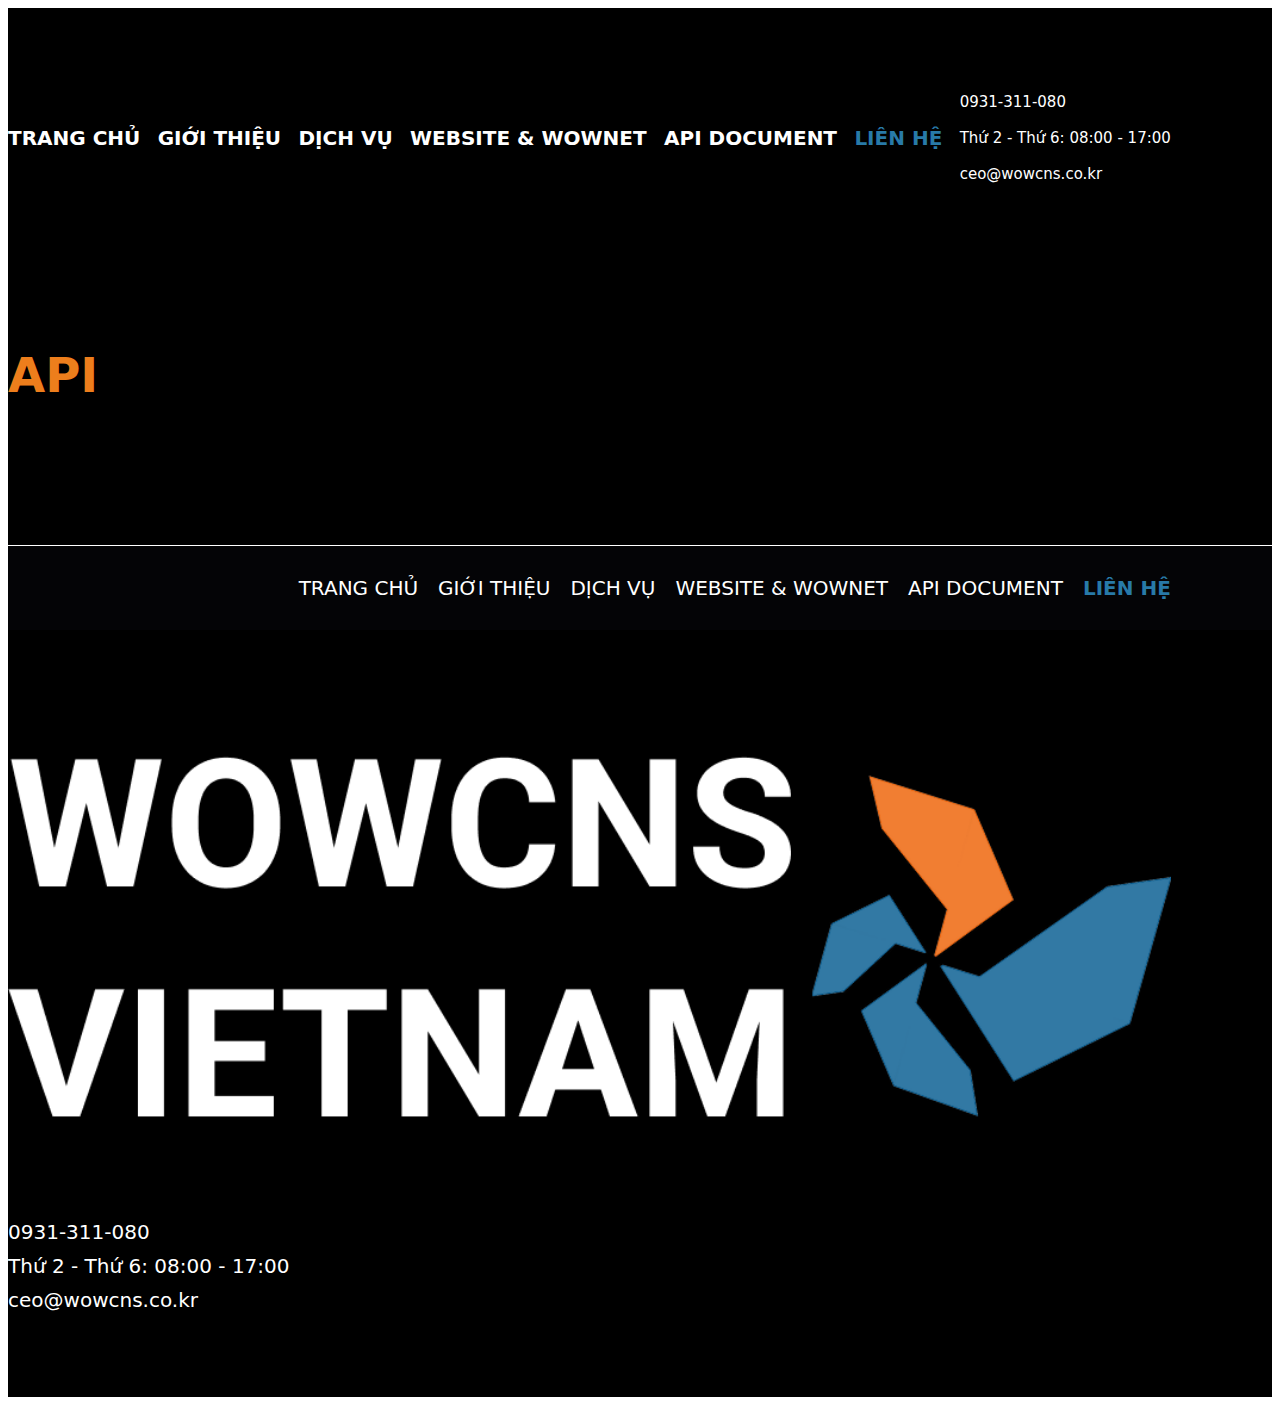
==== api.html @ 2b2a2933 "add api.html" ====
<!doctype html>
<html lang="en">

<head>
    <meta charset="utf-8">
    <meta name="viewport" content="width=device-width, initial-scale=1">
    <meta name="description" content="WowCNS VIETNAM giúp công ty khách hàng tạo ra nhiều giải pháp và phầm mềm, và giải pháp thương mai điện tử, phần mềm hỗ trợ trí tuệ nhân tạo, đáp ứng với nhu cầu phát triển của công ty, tạo mô hình kinh doanh đa tầng, kiểm tra quản lý doanh thu trong hệ thống kinh doanh đa tầng.">
    <meta name="keyword" content="WowCNS VIETNAM cong ty phan mem, cong nghe thong tin, AI, Blockchain">
    <meta name="title" content="Giải pháp phần mềm, Kinh Doanh mô hình đa tầng">
    <title>WOWSNS VIETNAM</title>
    <link href="https://cdn.jsdelivr.net/npm/bootstrap@5.0.0-beta1/dist/css/bootstrap.min.css" rel="stylesheet"
        integrity="sha384-giJF6kkoqNQ00vy+HMDP7azOuL0xtbfIcaT9wjKHr8RbDVddVHyTfAAsrekwKmP1" crossorigin="anonymous">
    <link rel="shortcut icon" href="./assets/img/favicon.ico">
    <link rel="preconnect" href="https://fonts.gstatic.com">
    <link href="https://fonts.googleapis.com/css2?family=Manrope&display=swap" rel="stylesheet">
    <link rel="stylesheet" href="https://cdnjs.cloudflare.com/ajax/libs/font-awesome/4.7.0/css/font-awesome.min.css">
    <link href="./assets/css/header.css" rel="stylesheet">
    <link href="./assets/css/footer.css" rel="stylesheet">
    <link href="./assets/css/modules.css" rel="stylesheet">
    <link href="./assets/css/single-page-home.css" rel="stylesheet">
    <link href="./assets/css/single-product.css" rel="stylesheet">
    <link href="./assets/css/style.css" rel="stylesheet">
    <link rel="stylesheet" href="./assets/css/animate.css">
    <script src="https://ajax.googleapis.com/ajax/libs/jquery/3.5.1/jquery.min.js"></script>
</head>

<body>
    <!-- Main Header -->
    <header class="main-header">
        <div class="container container-1">
            <div class="col_1">
                <div class="mobile-toggle-wrapper">
                    <div class="mobile-toggle" id="mobile-toggle">
                        <div class="cross_hamburger_menu">
                            <div></div>
                            <div></div>
                            <div></div>
                        </div>
                    </div>
                </div>
            </div>
        </div>
        <div class="container-2 main-menu-wrapper">
            <div class="container">
                <ul class="main_menu_nav">
                    <li class="menu-item current-menu-item">
                        <a id="test" href="index.html">
                            <div>TRANG CHỦ</div>
                        </a>
                    </li>
                    <li class="menu-item">
                        <a href="gioithieu.html">
                            <div>GIỚI THIỆU</div>
                        </a>
                    </li>
                    <li class="menu-item" >
                        <a href="dichvu.html">
                            <div>DỊCH VỤ</div>
                        </a>
                    </li>
                    <li class="menu-item">
                        <a href="websitewownet.html" >
                            <div>WEBSITE & WOWNET</div>
                        </a>
                    </li>
                    <li class="menu-item">
                        <a href="#">
                            <div>API DOCUMENT</div>
                        </a>
                    </li>
                    <li class="menu-item">
                        <a href="#" class="active">
                            <div>LIÊN HỆ</div>
                        </a>
                    </li>
                    <li class="menu-item">
                        <a href="#">
                            <div>
                                <ol>
                                    0931-311-080
                                </ol>
                                <ol>
                                    Thứ 2 - Thứ 6: 08:00 - 17:00
                                </ol>
                                <ol>
                                    ceo@wowcns.co.kr
                                </ol>
                            </div>
                        </a>
                    </li>
                </ul>
            </div>
        </div>

    </header>
    <!-- End Header -->

    <!-- Main Content -->

    <div class="bg-black">
        <div class="container color-white">
            <div class="row">
                <div class="contact-info col-lg-6 col-12">
                    <p class="title-contact color-wow-orange">
                        API
                    </p>
                    <p>
                        
                    </p>
                </div>
                
            </div>
        </div>
    </div>
    
    <!------------- Footer ------------->

    <footer class="main-footer">

        <div class="category-select">
            <div class="container">
                <div class="category-list color-white">
                    <div class=""><a href="index.html">TRANG CHỦ</a></div>
                    <div class=""><a href="gioithieu.html">GIỚI THIỆU</a></div>
                    <div class=""><a href="dichvu.html">DỊCH VỤ</a></div>
                    <div class=""><a href="websitewownet.html">WEBSITE & WOWNET </a></div>
                    <div class=""><a href="api.html">API DOCUMENT</a></div>
                    <div class="active"><a href="#">LIÊN HỆ</a></div>
                </div>
            </div>
        </div>
        <div class="container py-0">
            <div class="row">
                <div class="logo col-md-8 col-12 py-4"><a href="#"><img src="./assets/img/logo-wow-bottom.png" /></a>
                </div>
                <div class="contacts col-md-4 col-12 py-4 ps-sm-4 ps-0">
                    <div class="info">0931-311-080</div>
                    <div class="info">Thứ 2 - Thứ 6: 08:00 - 17:00</div>
                    <div class="info">ceo@wowcns.co.kr</div>
                </div>
            </div>
        </div>
    </footer>

    <!--------------------------------->
    <!-- JS Declaration -->

    <script src='https://cdnjs.cloudflare.com/ajax/libs/jquery/2.1.3/jquery.min.js'></script>

    <script src="./assets/js/product.js"></script>

    <script src='./assets/js/scripts.js'></script>
    <script src='./assets/js/single-page-home.js'></script>
    <script src="./assets/js/wow.js"></script>
    <!-- <script src="https://cdn.jsdelivr.net/npm/swiper@11/swiper-element-bundle.min.js"></script> -->

    <script>
        new WOW().init();
    </script>

    <script>
        var jq = jQuery.noConflict();
    </script>

</body>

</html>
---- assets/css/header.css ----
@media (min-width: 992px) {
	.top-header {
		background: #2B2937;
		font-size: 13px;
	}


	.top-header .nav-left {
		display: flex;
	}
	.top-header .nav-left .left-item  {
		padding: 10px;
		color: #000;
		margin-right: 10px;
		text-align: center;
		cursor: pointer;
		position: relative;
	}

	.top-header .nav-left .left-item:last-child  {
		margin-right: 0;
	}
	.top-header .nav-left .left-item .active {	 
		color:#EF4C37;
	}
	.top-header .nav-left .left-item:after,
	.top-header .nav-left .left-item .active:after {
		content: '';
		bottom: 0;
		left: 0;
		position: absolute;
		width: 0;
		height: 2px;
		background: #EF4C37;
		transition: all ease-in-out .3s;
	}
	.top-header .nav-left .left-item:hover:after,
	.top-header .nav-left .left-item .active:after {
		width: 100%;
		color:#EF4C37;
	}


	.top-header .nav-right a {
		padding: 10px 20px;
	}
	.top-header .nav-right a:hover {
		opacity: 0.5;
	}
	.top-header .nav-right a:last-child {
		padding-right: 0;
	}
	.top-header .nav-right .welcom {
		color: #EF4C37;
		margin-right: 5px;
	}
	.top-header .nav-right .ico {
		margin-right: 5px;
	}
	.top-header a {
		color: #fff;
	}
	.top-header .container {
    padding-top: 0px;
    padding-bottom: 0px;
	}
	.top-header img {
		width: 11px;
		margin-right: 10px;
	}
	.top-header a:last-child img {
		margin-right: 0;
	}
}
.top-header .col_2 {
	display: block;
	float: left;
}
@media (max-width: 991px) {
	.top-header {
		display: none;
	}
}
@media (min-width: 992px) {
	.top-header .col_2 {
		width: 50%;
	}	
}


.main-header {
	/* border-bottom: 1px solid rgba(0,0,0,.1); */
    background: #000;
}

.main-header .container {
	padding: 0;
}

.main_menu_nav {
	margin: 0;
}




.main-header .container-1:after {
    display: block;
    visibility: hidden;
    clear: both;
    width: 0;
    height: 0;
    line-height: 0;
    content: ".";
}




.main-header .container-1 .col_1,
.main-header .container-1 .col_2,
.main-header .container-1 .col_3 {
    display: block;
    float: left;
}



@media (max-width: 991px) {
	.main-header .container-1 {
		padding: 20px 0px;
		position: relative;
	}		
}


@media (min-width: 992px) {
	.main-header .container-1 {
		padding: 30px 10px;
	}	
}






.main-header .logo-wrapper a {
	display: block;
	transition: all ease-in-out .6s;
}



@media (max-width: 991px) {
	.main-header .container-1 .col_2 {
		display: flex;
	}	
	.main-header .logo-wrapper {
		margin: auto;
	}
	
}





@media (max-width: 767px) {
	.main-header .logo-wrapper {
		margin: auto;
		max-width: 106px;
	}
	.main-header .col-price {
		display: none;
	}
	.main-header .col_2 {
		order: 1;
	}
	.main-header .col_3 {
		order: 2;
	}
	.main-header .col_1 {
		order: 3;
	}
}


@media (min-width: 768px) and (max-width: 991px) {
	.main-header .logo-wrapper {
		max-width: 200px;
	}
}


@media (min-width: 992px) {
	.main-header .logo-wrapper {
		max-width: 206px;
	}
}









.utility-row {
	margin-left: auto !important;
}


.col-btn {
	display: flex;
}

.col-cart {
	position: relative;
}

.col-cart .cart-quantity {
	position: absolute;
	top: -5px; 
	right: 0px;
	font-size: 11px;
	border-radius: 100px;
	width: 20px; height: 20px;
	background: #F05438;
	color: #fff;
	text-align: center;
	display: flex;
}


.col-cart .cart-quantity span {
	margin: auto;
	line-height: 20px;
}


.col-search .btn-wrapper {
	position: relative;
}

.col-search img {
	position: absolute;
	top: 0; left: 0;
}

.col-search .btn-wrapper img:last-child {
	opacity: 0;
}

.col-price .btn-wrapper	{
	width: auto !important;
}

.col-price span {
	display: block;
	font-size: 14px;
	line-height: 1.1;
}

.col-price a span.text {
	color: #000;
}
.col-price a span.price {
	color: rgba(0,0,0,.5);
}



.utility-row .btn-wrapper {
	display: block;	
	transition: all ease-in-out .3s;	
	cursor: pointer;
}


.utility-row .col-btn:last-child .btn-wrapper {
	margin-right: 0;
}



@media (max-width: 575px) {
	.utility-row .btn-wrapper {
		margin: auto 5px;
		width: 26px; 
		height: 26px;		
	}
	
	.main-header .container-1 .col-user {
		display: none;
	}		
	
	/*.main-header .col_1, 
	.main-header .col_3 {
		width: 68px;
	}
	
	 .main-header .col_2 {
		width: calc(100% - 136px);
	} */
}



@media (min-width: 576px) and (max-width: 767px) {
	.utility-row .btn-wrapper {
		margin: auto 10px;
		width: 28px; 
		height: 28px;
	}
	
	.main-header .col_1, 
	.main-header .col_3 {
		width: 136px;
	}
	
	.main-header .col_2 {
		width: calc(100% - 272px);
	}
}


@media (min-width: 768px) and (max-width: 991px) {
	.utility-row .btn-wrapper {
		margin: auto 10px;
		width: 32px; 
		height: 32px;
	}
	
	
	.main-header .col_1, 
	.main-header .col_3 {
		width: 148px;
	}
	
	.main-header .col_2 {
		width: calc(100% - 296px);
	}
}




@media (min-width: 992px) {		
	.utility-row {
		width: 95%;
	}	
	
	.utility-row .btn-wrapper {
		margin: auto 15px;
		width: 32px; 
		height: 32px;
	}
	
	.main-header .container-1 .col_1 {
		display: none;
	}
	
	.main-header .col_2 {
		width: 30%;
	}
	
	.main-header .col_3 {
		width: 70%;
	}
}



/***************************/

.main-header .container-1 {
	display: flex;
}


@media (max-width: 991px) {
	.utility-row .btn-wrapper img {
		vertical-align: top;
	}
	
}

@media (min-width: 992px) {	
	
	.utility-row .btn-wrapper:hover {
		opacity: .5;
	}	
	
}

/***************************/











@media (max-width: 575px) {
	.search-bar-wrapper {
		width: calc(100% - 68px);
	}		
}


@media (min-width: 576px) and (max-width: 767px) {
	.search-bar-wrapper {
		width: calc(100% - 136px);
	}		
}


@media (min-width: 768px) and (max-width: 991px) {
	.search-bar-wrapper {
		width: calc(100% - 148px);
	}	
}




@media (max-width: 991px) {
	.search-bar-wrapper {
		padding-left: 2%;	
		opacity: 0;		
		visibility: hidden;
	}	
}

@media (min-width: 992px) {
	.col-search-bar {
		position: relative;
		margin-right: 60px;
	}
	
	.search-bar-wrapper {
		width: 100%;
	}

	.search-bar {
		width: 100%;
		max-width: 640px;
		margin-left: auto;
	}
	.utility-row .col-search-bar .btn-wrapper {
		margin: -5px 15px 5px;
		width: 18px; 
		height: 18px;
	}
}




.search-bar {
	position: relative;
	width: 100%;
}

.search-bar .search-input {
	border: 1px solid rgba(0,0,0,.1);
	font-weight: 300;
	border-radius: 20px;
	width: 100%;
}



@media (max-width: 575px) {
	.search-bar .search-input {
		padding: 7px 17px;	
	}	
}


@media (min-width: 576px) and (max-width: 767px) {
	.search-bar .search-input {
		padding: 8px 18px;	
	}	
}


@media (min-width: 768px) and (max-width: 991px) {
	.search-bar .search-input {
		padding: 9px 19px;	
	}	
}


@media (min-width: 992px) {
	.search-bar .search-input {
		padding: 10px 20px;	
	}
}





.search-bar ::-webkit-input-placeholder,
.search-bar :-ms-input-placeholder,
.search-bar ::placeholder { 
	color: rgba(0,0,0,.5);
}



.search-bar .search-submit {
	position: absolute;
	top: 0; right: 0;
	border: 1px solid #F05438;
	background: #F05438;
	padding: 5px;
	height: 100%;
	border-radius:0 25px 25px 0;
}



















/** Container 2*/


@media (max-width: 575px) {
	
}


@media (min-width: 576px) and (max-width: 767px) {
	
}


@media (min-width: 768px) and (max-width: 991px) {
	
}


@media (min-width: 992px) {
	
}




/****/

.main-menu-wrapper {
	border-top: 1px solid rgba(0,0,0,.1);
}
@media (max-width: 991px) {
	.main-header .container-2 {
		position: absolute;
		width: 100%; height: 100vh;
		max-width: none;
		background: rgb(000 000 000 / 100%);
		z-index: 1000;
		padding: 0px 4%;
	}	
	
	.main-header .container-2 li {
		padding: 10px 0;
	}	
	.container-2.main-menu-wrapper .container{
        margin-left: 0px ;
    }
    .main-header .container-2 li a div ol{
		padding-left:0px;
	}

	.main-header.main-menu-wrapper {
		padding: 10px;
	}	
}


@media (min-width: 992px) {
	.main-header .container-2 {
		padding: 0;
        background: #000;
	}		
	
}








.main_menu_nav {
	padding: 0;
}

.main-header .menu-item {
	display: block;
	text-align: center;
}
.main-header .menu-item img {
	height: 35px;
	margin-bottom: 5px;
}

.main-header .menu-item:last-child {
	margin-right: 0;
}




@media (max-width: 991px) {
	
	.main-header .menu-item a {
		font-weight: 400;
		color: #ffffff;
        text-align: start;
	}
    .main-header .menu-item a.active div{
        color: #287AA8;
    }
	.main-header .menu-item:active a div,
	.main-header .menu-item:visited a div{
		color: #287AA8;
	}
}



@media (min-width: 992px) {
	.main-header .menu-item:hover a {
		color: #287AA8;
		display: block;
		padding: 15px 0px;
	}
    .main-header .menu-item a.active div{
		color: #287AA8;
	}
	.main-header .menu-item svg a {
		fill: #000;
	  }
	.main-header .menu-item a {
		font-weight: 600;
		color: #fff;
		padding: 15px 0px;
		display: block;
	}
    .main-header .menu-item a ol{
        font-size: 15px;
        font-weight: 400;
        line-height: 36px;
        text-align: start;
    }
	.main-header .menu-item:active a,
	.main-header .menu-item:visited a {
		color: #fff;
	}
}






@media (min-width: 992px) {
	.main-header .menu-item {
		position: relative;
        align-self: center;
	}
}



/********************************/

@media (min-width: 992px) {
	.main_menu_nav {
		display: flex;
        justify-content: space-between;
	}
}



















/* Basic Settings */


@media (max-width: 991px) {
	.mobile-toggle-wrapper {
		display: flex;
		height: 100%;
	}	
	.mobile-toggle {
		display: flex;
	}		
}

@media (min-width: 992px) {
	.mobile-toggle {
		display: none;
	}		
	
}

.mobile-toggle-wrapper {
	transition: all ease-in-out .5s;
}	


.mobile-toggle {
	margin-top: auto;
	margin-bottom: auto;
	width: 34px; height: 34px;
	opacity: .6;
	transition: all ease-in-out .3s;
}





/*** CROSS BURGER MENU EFFECT ***/

.cross_hamburger_menu {
  	position: relative;
  	display: block;
  	width: 24px;
	height: 16px;
  	box-sizing: border-box;
  	cursor: pointer;
  	clear: both;
	margin: auto;
	
}

.cross_hamburger_menu div {
  	background: #fff;
  	width: 100%;
  	height: 2px;
  	margin: 5px 0;
  	border-radius: 0px;
  	transition: 0.3s cubic-bezier(0,.01,.52,.99);
  	transform: 0;
  	transform-origin: center;
}


.cross_hamburger_menu div:first-child {
	margin: 0px !important;
}


.cross_hamburger_menu div:last-child {
	margin: 0px !important;
}

.cross_hamburger_menu.cross_hamburger_menu--toggled div:first-child {
  	-webkit-transform: rotate(45) translate(0px, 10px);
  	transform: rotate(45deg) translate(0px, 10px);
  	width: 22px;
  	height: 2px;
  	background-color: #fff;
}


.cross_hamburger_menu.cross_hamburger_menu--toggled 
div:not(:first-child):not(:last-child) {
  	opacity: 0; 
}


.cross_hamburger_menu.cross_hamburger_menu--toggled div:last-child {
  	-webkit-transform: rotate(-45) translate(0px, -10px);
  	transform: rotate(-45deg) translate(0px, -10px);
  	width: 22px;
  	height: 2px;
}
---- assets/css/footer.css ----
.main-footer {
	background: #000;
    margin-top: 1px ;
}


/* Logo */

.main-footer .logo {
	margin-bottom: 40px;
}

.category-list {
	display: flex;
    justify-content: end;
    gap: 20px;
}
.desk-img-map{
    display: block;
}
.desk-img-mobl{
    display: none;
}
element.style {
    display: flex;
    gap: 20px;
    text-align: end;
    justify-content: end;
}


/* Contacts */

.main-footer .contacts {
}

.main-footer .contacts .info {
	color: #fff;
	margin-right: 50px;
	line-height: 1.7em;
}
.main-footer .contacts .info b {
	font-weight: 500;
	color: #fff;
}
.main-footer .contacts .info:last-child {
	margin-right: 0;
}
.category-selected {
    position: relative;
}

.category-selected .select-value {
	cursor: pointer;
}


.category-selected:after {
    position: absolute;
    top: 20px;
    right: calc(4% + 12.5px);
    width: 0;
    height: 0;
    font-family: FontAwesome;
    transition: all ease-in-out .3s;
    content: '\f107';
}
.category-list .active a{
    color: #287AA8 !important;
    font-weight: 600;
}
.category-selected.select-arrow-active:after {
    -webkit-transform: rotate(-180deg);
    -moz-transform: rotate(-180deg);
    -ms-transform: rotate(-180deg);
    transform: rotate(-180deg);
    right: 4%;
    top: 45px;
}

/* Copyright */

.main-footer .copyright {
	background: #2B2937;	
	color: #fff;	
	text-transform: uppercase;
}
@media (max-width: 991px) {
	
	.main-footer .category-selected {
		padding: 20px 4%;
	}
	.main-footer .category-select .container {
		width: 100%;
		background: rgba(43,41,55,.1);
		padding: 0;
	}
}


@media (min-width: 992px) {
	.main-footer .category-select {
		background: rgba(43,41,55,.1);
	}
	.main-footer .category-select a {
		color: #fff;
	}
	.main-footer .category-select a:hover {
		color: rgba(0,0,0,1);
	}
	.main-footer .category-select .container, 
	.main-footer .copyright .container {
		padding: 30px 0;
	}
	.main-footer .category-selected {
		display: none;
	}
	.main-footer .category-list .category {
		display: inline;
		margin-right: 30px;
	}	
}


@media (max-width: 991px) {
    .category-list {
        z-index: 99;
        padding: 24px;
        border-top: 1px solid rgba(255, 255, 255, .1);
        justify-content: flex-start;
        color: #fff !important;
    }
	.category-list a {
        color: #fff;
    }
	.category-list .category {
		padding: 15px 0;
		border-bottom: 1px solid rgba(255,255,255,.1);
	}
	
	.category-list .category:last-child {
		border-bottom: none;
	}
    .main-footer .logo {
        margin-bottom: 0px;
    }
}
@media (max-width: 768px) {
    .desk-img-map{
        display: none;
    }
    .desk-img-mobl{
        display: block;
    }
}

@media (max-width: 556px) {
    .category-list {
        justify-content: start;
        color: #fff !important;
        display: block;
    }
    .category-list a {
        padding-bottom: 20px;
    }
    
}
---- assets/css/modules.css ----
.product {
	border: 1px solid rgba(0,0,0,.1);
	padding-bottom: 40px;
}


.product .title {
	z-index: 1000;
}



.product .title h2 {
	text-align: center;
	margin-bottom: 10px;
	color: #000;
}


.product .prices {
	padding: 5px 8%;
	font-size: 14px;
	color: rgba(0,0,0,.7);
	text-align: center;
	
}

.product .regular-price .value {
	color: #EF4C37;
	font-size: 20px;
	font-weight: 700;
}








@media (max-width: 575px) {
	.product .title {
		padding: 15px 5%;
		min-height: 70px;
	}
	.product .prices {
		padding: 5px 5%;
		font-size: 12px;
		
	}	
	.product .regular-price .value {
		font-size: 16px;
	}	
}


@media (min-width: 576px) and (max-width: 767px) {
	.product .title {
		padding: 15px 6%;
		min-height: 70px;
	}
	.product .prices {
		padding: 5px 6%;
		
	}
	.product .sale-price {
		font-size: 16px;
	}

	.product .regular-price {
		font-size: 14px;
	}		
}


@media (min-width: 768px) and (max-width: 991px) {
	.product .title {
		padding: 15px 7%;
		min-height: 75px;
	}
	.product .prices {
		padding: 5px 7%;
		
	}	
}

/* badge */

.product .badge {
	position: absolute;
	border-radius: 2.5px;
	color: #fff;
	padding: 5px 10px;
}
.product .badge.new {
	background: #00C569;
}
.product .badge.sale {
	background: #FBAC3F;
}
.product .badge.like {
	background: #EF4C37;
}

@media (min-width: 992px) {
	.product .title {
		padding: 15px 8%;
		min-height: 80px;
	}
	/* badge */
	.product .badge {
		top: 20px;
		right: 20px;
		color: #fff;
		font-size: 14px;
	}	

}

@media (max-width: 576px) {
	.product .badge {
		top: 10px;
		right: 10px;
		font-size: 10px;
	}	

}






/* Thumbnail Hover Setting */

.product {
	box-sizing: border-box;
	overflow: hidden;
}


.product .thumbnail:before {
	content: '';
	position:absolute;
	top: 0;
	left: -100%;
	width: 100%;
	height: 100%;
	background: rgba(255,255,255,.2);
	transition: 0.5s;
	pointer-events: none;
}

.product:hover .thumbnail:before {
	left:-50%;
	transform: skewX(-25deg);
}





/* Border Hover Setting */


.products-wrapper .product {
	position: relative;
}

.products-wrapper .product span{
	position: absolute;	
	background: #F05438;
	display: block;
	box-sizing: border-box;	
	animation-timing-function: ease-in-out;	
}

.products-wrapper .product span:nth-child(1) {
	top: 0;
	left: 0;
	width: 1px;
	height: 100%;
	transform: scaleY(0);
}

.products-wrapper .product span:nth-child(2) {
	top: 0;
	left: 0;
	width: 100%;
	height: 1px;
	transform: scaleX(0);
}

.products-wrapper .product span:nth-child(3) {
	top: 0;
	right: 0;
	width: 1px;
	height: 100%;
	transform: scaleY(0);
}

.products-wrapper .product span:nth-child(4) {
	bottom: 0;
	left: 0;
	width: 100%;
	height: 1px;
	transform: scaleX(0);
}
.sidebar-item img {
    width: 100px; 
    height: auto;
    /* animation: spin 6s linear infinite; */
    transform-origin: center;
}
.link-service{
    width: 150px;
    font-size: 25px;
    border-radius: 5px;
    padding: 8px;
    color: #fff;
    border: 1px solid #fff;
    text-align: center;
    margin-right: 6%;
}
.row-link{
    align-items: end;
    justify-content: end;
    padding: 0px 6%;
}
@keyframes spin {
    from {
        transform: rotate(0deg);
    }
    to {
        transform: rotate(360deg);
    }
}

@media (min-width: 992px) {
	/* sidebar-helper */
	.sidebar-helper {
		position: fixed;
		right: 40px;
		top: 68vh;
		border-radius: 80px;
		border: 1px solid #000;
		background: #fff;
		font-size: 12px;
		z-index: 99999;
	}
	.sidebar-helper .sidebar-item {
		display: block;
		color: rgba(0,0,0,1);
		text-align: center;
	}
	.sidebar-helper .sidebar-item img {
		width: 98px;
		display: block;
	}
	.sidebar-helper .sidebar-item.home {
		border: 1px solid rgba(0,0,0,.1);
		padding: 10px 5px;
		text-align: center;
		margin-bottom: 0;
	}
	.sidebar-helper .sidebar-item.home img {
		width: 50px;
	}
	
	.sidebar-helper .sidebar-item:hover {
		/* opacity: .5; */
	}
}
@media (max-width: 991px) {
	.sidebar-helper {
		display: none;
	}
}



/* nav.pagination */
.nav-pagination {
	margin-top: 60px;
	margin-bottom: 60px;
}
nav .pagination .page-item a.page-link img {
	height: 12px;
}
nav .pagination .page-item a.page-link {
	padding: 4px 10px;
	margin-right: 5px;
	margin-left: 5px;
	border: 1px solid rgba(0,0,0,.1);
}	
nav .pagination .page-item a.page-link:first-child {
	border-radius: 0;
}
nav .pagination .page-item a.page-link.number {
	border-radius: 100%;
	background: transparent;
	font-size: 14px;
	color: #000;
	padding: 6px 12px;
}
nav .pagination .page-item a:hover.page-link.number,
nav .pagination .page-item a.active.page-link.number {
	background: #00C569;
	color: #fff;
}
.arrow-forward{
    width: 24px;
    color: #000;
}

nav .pagination .page-item a.page-link.prev {
	margin-right: 10px;
}
nav .pagination .page-item a.page-link.next {
	margin-left: 10px;
}
@media (min-width: 992px) {
	nav .pagination .page-item:nth-child(n+2) {
	}
}

@media (max-width: 576px){
	nav .pagination .page-item a.page-link.number {
		padding: 5px 12px;
	}
	nav .pagination .page-item:nth-child(5),	
	nav .pagination .page-item:nth-child(6),
	nav .pagination .page-item:nth-child(7),
	nav .pagination .page-item:nth-child(8),
	nav .pagination .page-item:nth-child(9) {
		display: none;
	}
    .link-service{
        margin-top: 24px;
    }
}


a.btn-outline {
	border: 1px solid rgba(0,0,0,.2);
	color: #000;
}
.btn-outline:hover {
	background: #F05438;
	color: #fff;
}

@media (min-width: 992px) {
	a.btn-outline {
		padding: 17px 90px;
		font-size: 20px;
	}
}
@media (max-width: 991px) {
	a.btn-outline {
		padding: 13px 90px;
		font-size: 16px;
		text-align: center;
	}
}




@keyframes animateXIn {
	0% {
		transform:scaleY(0);
		transform-origin: bottom;
	}
	
	100%
	{
		transform:scaleX(1);
		transform-origin: top;		
	}	
}

@keyframes animateXOut {
	0% {		
		transform:scaleX(1);
		transform-origin: right;	
	}
	
	100%
	{
		transform:scaleX(0);
		transform-origin: left;	
	}	
}


@keyframes animateYIn {
	0% {
		transform:scaleY(0);
		transform-origin: left;	
	}
	
	100%
	{
		transform:scaleY(1);
		transform-origin: right;		
	}	
}

@keyframes animateYOut {
	0% {
		transform:scaleY(1);
		transform-origin: right;
	}
	
	100%
	{
		transform:scaleY(0);
		transform-origin: left;		
	}	
}
---- assets/css/single-page-home.css ----
.st-category-products {

}

.main-footer {
    
}








/*	1. Intro Slides	*/

.st-intro-slides .container {
	width: 100%;
	position: relative;
	padding: 0;
}


@media (max-width: 991px) {
	.st-intro-slides .container {
		
	}	
}


@media (min-width: 992px) {
	.st-intro-slides .container {
		margin-top: 20px;
		margin-bottom: 40px;		
	}
}




.st-intro-slides .slides-wrapper {
	position: relative;
}



.st-intro-slides .slide a {
	display: block;
}


.slides-wrapper {
	display: grid;
	display: -ms-grid;
}

.st-intro-slides .slide {
	grid-column: 1;
	grid-row: 1;
}




.slide {
	opacity: 0;
	z-index: 1;
	transition: all ease-in-out .5s;
}

.active-slide {
	opacity: 1;
	z-index: 30
}






.slides-nav {
	position: absolute;
	width: auto;
	height: auto;
	left: 50%; transform: TranslateX(-50%);
	bottom: 10%;	
	z-index: 100;
}


.slides-nav-wrapper {
	display: flex;
}


.slides-nav .nav-item {
	border: 1px solid #fff;
	border-radius: 20px;
	background: rgba(255,255,255,0);	
	cursor: pointer;
	transition: all ease-in-out .3s;
}

.slides-nav .nav-item:last-child {
	margin-right: 0;
}



@media (max-width: 575px) {
	.slides-nav .nav-item {
		width: 10px;
		height: 10px;
		margin-right: 10px;
	}
}


@media (min-width: 576px) and (max-width: 767px) {
	.slides-nav .nav-item {
		width: 10px;
		height: 10px;
		margin-right: 10px;
	}
}


@media (min-width: 768px) and (max-width: 991px) {
	.slides-nav .nav-item {
		width: 12.5px;
		height: 12.5px;
		margin-right: 12.5px;
	}
}



@media (min-width: 992px) {
	.slides-nav .nav-item {
		width: 15px;
		height: 15px;
		margin-right: 15px;
	}
	.slides-nav .nav-item:hover {
		background: rgba(255,255,255,1);
	}	
}




.slides-nav .active-item {
	background: rgba(255,255,255,1);
}



/* Notices */

.notices-content {
	display: flex;
	justify-content: space-between;
}
@media (min-width:992px) {
	.st-notices {
		border-bottom: 1px solid rgba(0,0,0,.1);
		padding: 30px 0;
		color: rgba(0,0,0,.6);
	}
	.st-notices .container {
		padding-top: 0;
		padding-bottom: 0;
	}
	.st-notices .text a {
		color: rgba(0,0,0,.6);
	}
	.st-notices .text a:hover {
		color: rgba(0,0,0,.4);
	}
	.st-notices .text .title {
		margin-right: 30px;
		color: rgba(0,0,0,1);
		font-weight: 600;
	}
	.st-notices .date-right {
		text-align: right;
	}
	.st-notices .btn-more {	
		color: rgba(0,0,0,1);
		font-weight: 600;
		margin-left: 45px;
	}
	.st-notices .btn-more::after {
		width: 0;
		height: 0;
		font-weight: 400;
		font-family: FontAwesome;
		transition: all ease-in-out .3s;
		content: '\f105';
		margin-left: 10px;
	}
	.st-notices .right-plus {
		display: none;
	}
}
@media (max-width: 991px) {
	.st-notices {
		background: #2B2937;
		font-size: 13px;		
	}
	.st-notices .container {
		padding-top: 16px;
		padding-bottom: 16px;
	}
	.st-notices .text .date {
		display: none;
	}
	.st-notices .text a {
		color: rgba(255,255,255,.6);
	}	
	.st-notices .text .title {
		margin-right: 30px;
		color: rgba(255,255,255,1);
		font-weight: 600;
	}
	.st-notices .date-right {
		display: none;
	}
	.st-notices .right-plus {
		float: right;
	}
	.st-notices .btn-plus {	
		border: 1px solid #fff;
		padding: 2px 6px;
	}
	.st-notices .btn-plus img {
		width: 10px;
		height: 10px;
		margin-top: -4px;
	}
}




/*	2. Shop's Info & Category Navigator	*/







/* ------------------------- */









/*	4. Shop's Featured Categories	*/

.st-shop-categories .container {
	padding: 20px 0;
	height: 690px;
}

@media (max-width: 991px) {
	.st-shop-categories .container {
		display: none;
	}	
}


.st-shop-categories .container .cates-wrapper {
	height: 100%;
}


.st-shop-categories .cates-wrapper {
	visibility: hidden;
	display: flex;
}



.st-shop-categories .cates-wrapper.layout-5 .col_1 {
	width: calc(50% - 10px);
	margin-right: 20px;
}

.st-shop-categories .cates-wrapper.layout-5 .col_2 {
	width: calc(50% - 10px);
}


.st-shop-categories .cates-wrapper.layout-5 .col_1 .row {
	height: calc(50% - 10px);
}

.st-shop-categories .cates-wrapper.layout-5 .col_1 .row:first-child {
	margin-bottom: 20px;
}


.st-shop-categories .cates-wrapper.layout-5 .col_1 .row .col-6:first-child {
	width: calc(50% - 10px);
	margin-right: 20px;
}

.st-shop-categories .cates-wrapper.layout-5 .col_1 .row .col-6:last-child {
	width: calc(50% - 10px);
}








.st-shop-categories .cate {	
	background: #fff;
	transition: all ease-in-out .3s;	
	height: 100%;
}


.st-shop-categories .cate .title {
	width: 100%;
	display: flex;
	position: absolute;
	top: 50%;
	transform: translateY(-50%);
	z-index: 5;
	opacity: 0;
	transition: all ease-in-out .3s;	
}

.st-shop-categories .cate .title h2 {
	font-weight: 700;
	color: #F05438;
	text-align: center;
	display: block;
	width: 90%;
	margin: auto;
}



.st-shop-categories .cate .thumbnail {
	z-index: 1;
	height: 100%;
	position: relative;	
}

.st-shop-categories .cate .thumbnail:before {
	content: "";
	position: absolute;
	z-index: 15;
	width: 100%; height: 100%;
	background: #fff;
	opacity: 0;
	transition: all ease-in-out .3s;	
}




.st-shop-categories .cate:hover .title {
	opacity: 1;
}

.st-shop-categories .cate:hover .thumbnail:before {
	opacity: .8;
}


.st-shop-categories .cate a {
	display: block;
	position: relative;
	overflow: hidden;
	width: 100%; height: 100%;
}



.st-shop-categories .cate a img {
	position: absolute;
	width: 100%; 
	height: 100%;
	object-fit: cover; 
	object-position: center;
}


/* Featured Product */

/* tab */
@media (min-width: 992px) {
	#st-featured-products .featured-nav {
		display: flex;
		padding-top: 30px;

	}
	#st-featured-products .nav-item {
		border-radius: 20px;
		background: rgba(0,0,0,.1);	
		cursor: pointer;
		transition: all ease-in-out .3s;
	}

	#st-featured-products .nav-item:last-child {
		margin-right: 0;
	}
}



@media (max-width: 575px) {
	#st-featured-products .featured-nav {
		display: none;
	}
	#st-featured-products .nav-item {
		width: 10px;
		height: 10px;
		margin-right: 10px;
	}
}


@media (min-width: 576px) and (max-width: 767px) {
	#st-featured-products .nav-item {
		width: 10px;
		height: 10px;
		margin-right: 10px;
	}
}


@media (min-width: 768px) and (max-width: 991px) {
	#st-featured-products .nav-item {
		width: 12.5px;
		height: 12.5px;
		margin-right: 12.5px;
	}
}



@media (min-width: 992px) {
	#st-featured-products .nav-item {
		width: 15px;
		height: 15px;
		margin-right: 15px;
	}
	#st-featured-products .nav-item:hover {		
		background: #FBAC3F;
		
	}	
}
#st-featured-products .active-item {
	background: #FBAC3F;
}


#st-featured-products .featured-tabs .tab {
	display: none;
}

#st-featured-products .featured-tabs .active-tab {
	display: block;
}
/* end tab */


@media (min-width: 576px) and (max-width: 767px) {
	#st-featured-products .products-wrapper .product {	
		width: calc(50% - 10px);
	}
	
	#st-featured-products .products-wrapper .product:nth-child(2n) {	
		margin-right: 0;
	}
}



@media (min-width: 768px) {
	#st-featured-products .products-wrapper .product {	
		width: calc(33.3333% - 13.3333px);
		margin-right: 20px;
		margin-bottom: 20px;
	}
	
	#st-featured-products .products-wrapper .product:nth-child(3n) {	
		margin-right: 0;
	}
}












/*	5. Shop's Category's Products	*/

/* tab */
#st-product-cates .cate-nav  {
	display: flex;
	justify-content: center;
}

@media (max-width: 575px) {
	#st-product-cates .cate-nav  {
		margin-bottom: 30px;
	}		
}


@media (min-width: 576px) and (max-width: 767px) {
	#st-product-cates .cate-nav  {
		margin-bottom: 35px;
	}		
}


@media (min-width: 768px) and (max-width: 991px) {
	#st-product-cates .cate-nav  {
		margin-bottom: 40px;
	}	
}


@media (min-width: 992px) {
	#st-product-cates .cate-nav  {
		margin-bottom: 45px;
	}	
}



#st-product-cates .cate-nav .nav-item  {
	padding: 7.5px 15px;
	color: #000;
	margin-right: 10px;
	text-align: center;
	font-size: 20px;
	cursor: pointer;
	position: relative;
}

#st-product-cates .cate-nav .nav-item:last-child  {
	margin-right: 0;
}

#st-product-cates .cate-nav .nav-item:after,
#st-product-cates .cate-nav .active-item:after {
    content: '';
    bottom: 0;
    left: 0;
    position: absolute;
    width: 0;
    height: 2px;
    background: #EF4C37;
    transition: all ease-in-out .3s;
}
#st-product-cates .cate-nav .nav-item:hover:after,
#st-product-cates .cate-nav .active-item:after
 {
	width: 100%;
}


#st-product-cates .cate-nav .active-item {
	color: #EF4C37;
}

#st-product-cates .cate-tabs .tab {
	display: none;
}

#st-product-cates .cate-tabs .active-tab {
	display: block;
}
/* end tab */

@media (max-width: 575px) {
	.st-category-products .category-title,
	.st-product-featured .category-title {	
		margin-bottom: 16px;
		text-align: left;
		font-weight: 600;
		position: relative;
	}	
	
	.st-category-products .category-title:after,
	.st-product-featured .category-title:after {
		content: "";
		position: absolute;
		left: 0;
		bottom: 0;
		height: 2px;
		background: #EF4C37;
		width: 100%;
	}
}


@media (min-width: 576px) and (max-width: 767px) {
	.st-category-products .category-title,
	.st-product-featured .category-title {	
		margin-bottom: 24px;
	}	
}


@media (min-width: 768px) and (max-width: 991px) {
	.st-category-products .category-title,
	.st-product-featured .category-title {	
		margin-bottom: 30px;
	}	
}


@media (min-width: 992px) {
	.st-category-products .category-title h2,
	.st-product-featured .category-title h2 {
		text-align: center;
		display: block;
		margin-bottom: 0;
	}

	.st-category-products .category-title,
	.st-product-featured .category-title {	
		margin-bottom: 40px;
	}
}




/* Grid Layout Responsive */


@media (max-width: 575px) {
	.st-category-products .products-wrapper .product {	
		width: 50%;
		margin-left: -1px;
		margin-top: -1px;
	}
	
	.st-category-products .products-wrapper .product:nth-child(2n) {	
		margin-right: 0;
	}
	.st-category-products .products-wrapper .product:nth-child(even) {
		border-right: 0;
	}
	.st-category-products .products-wrapper .product:nth-child(odd) {
		border-left: 0;
	}
}



@media (min-width: 576px) and (max-width: 767px) {
	.st-category-products .products-wrapper .product {	
		width: calc(50% - 10px);
	}
	
	.st-category-products .products-wrapper .product:nth-child(2n) {	
		margin-right: 0;
	}
}



@media (min-width: 768px) and (max-width: 1199px) {
	.st-category-products .products-wrapper .product {	
		width: calc(33.3333% - 13.3333px);
		margin-right: 20px;
		margin-bottom: 20px;
	}
	
	.st-category-products .products-wrapper .product:nth-child(3n) {	
		margin-right: 0;
	}
}



@media (min-width: 1200px) {
	.st-category-products .products-wrapper .product {	
		width: calc(25% - 15px);
		margin-right: 20px;
		margin-bottom: 20px;
	}
	
	.st-category-products .products-wrapper .product:nth-child(4n) {	
		margin-right: 0;
	}
}
---- assets/css/single-product.css ----
@media (max-width: 991px) {
	.single-product .st-product-info .container {
		width: 100%;
		padding: 20px;
		padding-bottom: 40px;
		border-bottom: 1px solid #000;
	}	
}












@media (min-width: 992px) {
	.single-product .st-product-info .col_1 {
		padding-right: 4%;
	}
}


.single-product .st-product-info .col_1 img {
	border: 1px solid rgba(0,0,0,.1);
	margin-bottom: 15px;
}


.single-product .st-product-info .col_1 p {
	text-align: center;
}











.single-product .product-title {
	color: #F05438;
	margin-bottom: 20px;	
}

@media (max-width: 991px) {
	.single-product .product-title {
		text-align: center;
	}
}









.single-product .product-basic-info {
	padding: 20px;
	background: #F8F8F8;
	border: 1px solid rgba(0,0,0,.1);
	margin-bottom: 20px;
}

.single-product .product-basic-info .info {
	padding: 5px 0;	
}

.single-product .product-basic-info .info .col-9 {
	padding-left: 15px;
}

@media (max-width: 991px) {
	.single-product .product-basic-info .info {
		font-size: 14px;
	}
}










/* Product Variants */


.single-product .product-variants {
	padding: 20px;
	background: #F8F8F8;
	border: 1px solid rgba(0,0,0,.1);
	margin-bottom: 20px;
	position: relative;
}


.variant-selected {
    position: relative;
}

.variant-selected .select-value {
	cursor: pointer;
}

.variant-list {
	display: none;
	position: absolute;
	top: 100%; left: 0;    right: 0;
	z-index: 99;
	padding: 20px 4%;
	border: 1px solid rgba(0,0,0,.1);
	background: #F8F8F8;
}

.variant-list .variant {
	padding: 15px 0;
	border-bottom: 1px solid rgba(255,255,255,.1);
}

.variant-list .variant:last-child {
	border-bottom: none;
}



.variant-selected:after {
    position: absolute;
    top: 0;
    right: 20px;
    width: 0;
    height: 0;
    font-family: FontAwesome;
    transition: all ease-in-out .3s;
    content: '\f107';
}

.variant-selected.select-arrow-active:after {
    -webkit-transform: rotate(-180deg);
    -moz-transform: rotate(-180deg);
    -ms-transform: rotate(-180deg);
    transform: rotate(-180deg);
    right: calc(20px - 12.5px);
    top: 25px;
}






/* Product Order */

.single-product .product-order {
	padding: 20px;
	margin-bottom: 20px;
	border: 1px solid rgba(0,0,0,.1);
}


@media (max-width: 575px) {
	.single-product .product-order .quantity {
		padding-bottom: 20px;
		margin-bottom: 20px;
		border-bottom: 1px solid rgba(0,0,0,.1);
	}	
}


.single-product .product-order .quantity input {
	width: 40px;
	text-align: center;
	height: 100%;
}


.single-product .product-order .quantity .col-auto:first-child {
	display: flex;
}

.single-product .product-order .quantity .col-auto:first-child span {
	margin-top: auto;
	margin-bottom: auto;
}

.single-product .product-order .quantity .col-auto {
	margin-right: 10px;
}

.single-product .product-order .quantity .col-auto:last-child {
	margin-right: 0;
}


.single-product .product-order .quantity .btn-change {
	padding: 2.5px 12.5px;
	background: #DBDBDB;
	color: #fff;
	border: 1px solid #DBDBDB;
	cursor: pointer;
	transition: all ease-in-out .3s;
	font-size: 20px;
}


.single-product .product-order .quantity .btn-change:hover {
	background: #F05438;
	border: 1px solid #F05438;
}







.single-product .product-order .total .row {
	height: 100%;
}

.single-product .product-order .total .col-auto,
.single-product .product-order .total .col {
	display: flex;
}

.single-product .product-order .total .col-auto span,
.single-product .product-order .total .col span {
	margin-top: auto;
	margin-bottom: auto;
}

.single-product .product-order .total .col span:first-child {
	font-weight: bold;
}


.single-product .product-order .total .col span:last-child {
	margin-left: 10px;
}


.single-product .product-order .btn-change {
	width: 40px;
	text-align: center;
}









/* Product Btns */

.single-product .product-btns {
	display: flex;
}

.single-product .product-btn {
	display: inline;
	margin-right: 10px;
	border-radius: 2.5px;
	cursor: pointer;
}

.single-product .product-btn:last-child {
	margin-right: none;
}


.single-product .btn-share {
	padding: 7.5px;
	background: #F8F8F8;
	border: 1px solid rgba(0,0,0,.1);
	transition: all ease-in-out .3s;
}

.single-product .btn-share:hover {
	background: #fff;
}


.single-product .btn-share img {
	width: 30px;
	height: 30px;
}




.single-product .btn-buy, 
.single-product .btn-add {
	background: #F05438;
	color: #fff;
	display: flex;
	transition: all ease-in-out .3s;
	text-align: center;
}

@media (max-width: 575px) {
	.single-product .btn-buy, 
	.single-product .btn-add {
		padding-left: 15px;
		padding-right: 15px;
	}		
}


@media (min-width: 576px) {
	.single-product .btn-buy, 
	.single-product .btn-add {
		padding-left: 30px;
		padding-right: 30px;
	}	
}



.single-product .btn-buy span, 
.single-product .btn-add span {
	margin: auto;
}



.single-product .btn-buy:hover, 
.single-product .btn-add:hover {
	opacity: .9;
}













.single-product .st-product-description .content-nav  {
	display: flex;
}

@media (max-width: 575px) {
	.single-product .st-product-description .content-nav  {
		margin-bottom: 30px;
	}		
}


@media (min-width: 576px) and (max-width: 767px) {
	.single-product .st-product-description .content-nav  {
		margin-bottom: 35px;
	}		
}


@media (min-width: 768px) and (max-width: 991px) {
	.single-product .st-product-description .content-nav  {
		margin-bottom: 40px;
	}	
}


@media (min-width: 992px) {
	.single-product .st-product-description .content-nav  {
		margin-bottom: 45px;
	}	
}



.single-product .st-product-description .content-nav .nav-item  {
	padding: 7.5px 15px;
	background: #F3F3F3;
	color: #000;
	margin-right: 5px;
	text-align: center;
	cursor: pointer;
}

.single-product .st-product-description .content-nav .nav-item:last-child  {
	margin-right: 0;
}


.single-product .st-product-description .content-nav .active-item {
	background: #F05438;
	color: #fff;
}






.single-product .st-product-description .content-tabs .tab {
	display: none;
}

.single-product .st-product-description .content-tabs .active-tab {
	display: block;
}

.single-product .content-tabs .tab table {
	color: #000;
}	


.single-product .content-tabs .tab table p {
	margin-bottom: 0;
}	


.single-product .content-tabs .tab table td, 
.single-product .content-tabs .tab table th {
	padding: 10px 20px;
}	


@media (max-width: 767px) {
	.single-product .content-tabs .tab table tr td:first-child {
		padding-top: 15px;
		padding-bottom: 0;
	}
	.single-product .content-tabs .tab table tr td:last-child {
		padding-bottom: 15px;
	}
	
	.single-product .content-tabs .tab table tr {
		border-bottom: 1px solid rgba(0,0,0,.1);
	}	
	.single-product .content-tabs .tab table tr:last-child {
		border-bottom: none;
	}
}


@media (min-width: 768px) {
	.single-product .content-tabs .tab table td {
		border-bottom: 1px solid rgba(0,0,0,.1);
	}		
}





.single-product .content-tabs .tab table td:last-child {
	color: rgba(0,0,0,.6);
}	


.single-product .content-tabs .tab table tr:last-child td {
	border-bottom: none;
}	




@media (max-width: 767px) {
	.single-product .content-tabs .tab table td, 
	.single-product .content-tabs .tab table th {
		width: 100%;
		display: block;
	}		
}


@media (min-width: 768px) {
	.single-product .content-tabs .tab table td:first-child {
		width: 35%;
		border-right: 1px solid rgba(0,0,0,.1);
	}		
}







/********************************************/

.single-product .content-tabs .tab-product-notice .h2-small {
	text-align: center;
	background: #F2E8EF;
}	



@media (max-width: 767px) {
	.single-product .content-tabs .tab-product-notice .h2-small {
		padding: 20px 20px;
	}		
}


@media (min-width: 768px){
	.single-product .content-tabs .tab-product-notice .h2-small {
		padding: 25px 20px;
	}		
}









/********************************************/

.single-product .content-tabs .tab-policy .policy-item {
	margin-bottom: 20px;
}




.single-product .content-tabs .tab-policy .policy-item .heading {
	padding: 20px 0;
}

.single-product .content-tabs .tab-policy .policy-item .heading .col-auto {
	display: flex;
	margin-right: 10px;
}

.single-product .content-tabs .tab-policy .policy-item .heading h2 {
	margin-bottom: 0;
}


.single-product .content-tabs .tab-policy .icon {
	width: 15px;
	height: 15px;
	border-radius: 20px;
	border: 2px solid #F05438;
	margin-top: auto;
	margin-bottom: auto;
}


.single-product .content-tabs .tab-policy .content-table {
	border-top: 2px solid #000;
}



.single-product .content-tabs .tab-policy .policy-item .content-table th {
	background: #f8f8f8;
	font-style: normal;
}




@media (min-width: 768px){
	.single-product .content-tabs .tab-policy .policy-item .content-table th {
		width: 200px;
		border-right: 1px solid rgba(0,0,0,.1);
		border-bottom: 1px solid rgba(0,0,0,.1);
	}	
	
	.single-product .content-tabs .tab-policy .policy-item .content-table td {
		border-bottom: 1px solid rgba(0,0,0,.1);
	}	
	
	.single-product .content-tabs .tab-policy .policy-item .content-table th,
	.single-product .content-tabs .tab-policy .policy-item .content-table td {
		padding: 20px;
	}
}
---- assets/css/style.css ----
.wrapper {
	
}

.icon-wrapper {
	display: flex;
}

.icon-wrapper img {
	margin: auto;
}

h2 {
	line-height: 1.45em;
}



/*	
	Utility Classes
	---------------------------------------
	- Transition 0.3s
	
	
*/

.container {
	width: 92%;
	max-width: 1380px;
}
.bg-banner{
    background-color: #000;
}
body {
	overflow-x: hidden;
	font-family: Roboto, Pretendard, -apple-system, BlinkMacSystemFont, system-ui, Roboto, sans-serif;;
	font-weight: 400;
	font-size: 20px;	
}


p {	
	line-height: 1.7em; 
}

.extra-txt-big{
    font-weight: 500;
    font-size: 200px;
    color: #fff;
}
.bg-home-tech{
    background-color: #000;
}
.bg-black{
    background-color: #000;
}


/** Basis Modifying for Bootstrap **/

.row {
	margin-left: 0px;
	margin-right: 0px;
	--bs-gutter: 0;		
	padding-left: 0px;
	padding-right: 0px;
}

.row>* {
	padding-left: 0px;
	padding-right: 0px;
}
.flag-vn-kr {
    height: 30px;
    width: 60px;
    margin-bottom: 10px;
}
.wrawp-map {
    width: 98%;
    height: 60%;
    overflow: hidden;
    margin-bottom: 32px;
}

.column {
	padding-left: 0px;
	padding-right: 0px;
}

:focus {
	outline: none !important;
}
.color-white{
    color: white;
}
.bg-blue-tech{
    background-color: #287AA8;
    border-radius: 20px;
    margin: 108px 5%;
}
.before-phone::before{
    position: absolute;
    left: 60.1%;
    margin-top: 32px;
    width: 35%;
    height: 400px;
    transition: allease-in-out .3s;
    background-image: url(../img/phone.gif);
    background-repeat: no-repeat;
    content: "";
    z-index: 10;
}
.bg-arrow {
    position: relative;
    padding: 20px;
    width: auto;
    height: auto;
    transition: allease-in-out .3s;
    background-image: url(../img/arrow.png);
    background-repeat: no-repeat;
    content: "";
    z-index: 10;
    top: 40px;
}
.partner{
    background-color: white;
}
.partner .text-title{
    font-size: 30px;
    font-weight: 700;
}
.line-text{
    padding-left: 30%;
}
.line-one:after {
    position: absolute;
    left: 37.1%;
    margin-top: 32px;
    width: 260px;
    height: 3px;
    background-color: #ED7E1C;
    transition: allease-in-out .3s;
    content: "";
}
.line-second:after {
    position: absolute;
    left: 32%;
    margin-top: 32px;
    width: 249px;
    height: 3px;
    background-color: #ED7E1C;
    transition: allease-in-out .3s;
    content: "";
}

.line-third:after {
    position: absolute;
    left: 51%;
    margin-top: 32px;
    width: 336px;
    height: 3px;
    background-color: #ED7E1C;
    transition: allease-in-out .3s;
    content: "";
}

.line-fourth:after {
    position: absolute;
    left: 52%;
    margin-top: 32px;
    width: 336px;
    height: 3px;
    background-color: #ED7E1C;
    transition: allease-in-out .3s;
    content: "";
}
.text-white{
    color: #fff;
}
.text-black{
    color: #000;
}
.logo-h-left{
    margin-top: -238px;
    padding-bottom: 100px;
}
section {
	position: relative;
}

img {
	width: 100%;
	transition: all ease-in-out .3s;
}

a {
	text-decoration: none !important;	
	transition: all ease-in-out .3s;
}


input, button {
	transition: all ease-in-out .3s;
}



/* Chrome, Safari, Edge, Opera */
input::-webkit-outer-spin-button,
input::-webkit-inner-spin-button {
	-webkit-appearance: none;
	margin: 0;
}

/* Firefox */
input[type=number] {
	-moz-appearance: textfield;
}
.text-software{
    font-size: 30px;
    padding-bottom: 32px;
    justify-content: center;
    text-align: center;
}
.text-software-content{
    padding: 0px 6%;
    line-height: 39px;
}
.text-software-large{
    font-size: 78px;
    color: #ED7E1C;
}

/* Custom Select Settings */

.select-selected {
	z-index: 100;
	background-color: none;
}

.select-items {
	visibility: hidden;
	background: #F3EEE7;
}


.select-selected:after {
	position: absolute;
	top: 13px;	right: 12px;
	width: 0;	height: 0;	
	font-family: FontAwesome;
	transition: all ease-in-out .3s;
	content: '\f107';
}

.select-selected.select-arrow-active:after {
	-webkit-transform: rotate(-180deg);
	-moz-transform: rotate(-180deg);
	-ms-transform: rotate(-180deg);
	transform: rotate(-180deg);
	right: 5px;
	top: 32px;
}


.select-items div,
.select-selected {
	color: #313131;
	border: none;
	cursor: pointer;
	user-select: none;
}


.select-items div {
	padding: 0;
}

.select-items div:last-child {
	margin-bottom: 0;
}

.wow {
	animation-fill-mode: forwards;
}

.animate__animated {
	animation-fill-mode: forwards;
}

button {
	transition: all ease-in-out .3s;
}

/******************************************/

.vertical-table td:first-child {
	background: rgba(0,0,0,.05);
	border-bottom: 1px solid #fff;
	width: 200px;
}

.vertical-table tr td:last-child {
	border-bottom: 1px solid rgba(0,0,0,.1);
	width: calc(100% - 200px);
}

.horizontal-table thead {
	background: rgba(0,0,0,.05);
}

.horizontal-table th {
	border-right: 1px solid #fff;
	border-bottom: 1px solid rgba(0,0,0,.1);
}

.horizontal-table td {
	border-right: 1px solid rgba(0,0,0,.1);
	border-bottom: 1px solid rgba(0,0,0,.1);
}

.horizontal-table th:last-child, 
.horizontal-table td:last-child {
	border-right: none;
}

table {
	width: 100%;
}
.letter-O{
    color: #287AA8;
}
.letter-O::before {
    content: '';
    background-image: url(../img/wowcns-vn-letter-o.png);
    height: 100px;
    width: 98px;
    position: absolute;
    z-index: 10;
    background-repeat: no-repeat;
    margin-top: 7%;
    margin-left: 1.5%;
}
.color-wow-blue{
    color: #287AA8;
}
.color-wow-orange{
    color: #ED7E1C;
}
.letter-H{
    transition: transform 0.5s ease;
    width: fit-content;
    transform-origin: left;
    display: inline-block;
}
.letter-H:hover{
    transform: scaleX(2); 
    transition: 0.2s ease-in-out;
}
.home-txt-line-1, .home-txt-line-2{
    color: #fff;
}
.text-cercle{
    width: 215px;
    height: 215px;
    border-radius: 100%;
    border: 2px solid #ED7E1C;
    color: #287AA8;
    text-align: center;
    align-self: center;
    vertical-align: middle;
    display: flex;
    justify-content: center;
    align-items: center;
    padding: 4%;
    margin: auto;
}
.box-layout:after {
    display: block;
    visibility: hidden;
    clear: both;
    width: 0;
    height: 0;
    line-height: 0;
    content: ".";	
}
.txt-home-right{
    align-self: flex-end;
    align-items: center;
    text-align: center;
}
.img-tech{
    display: block;
}

.apps-library-logos.marquee-wrapper {
    width: 100%;
}
.marquee-wrapper {
    display: inline-block;
    white-space: nowrap;
}
.overflow-hidden {
    overflow: hidden;
}
.inline-block {
    display: inline-block;
}
.relative {
    position: relative;
}
.app-library-rowTwo .marquee {
    animation-name: marqueeRowTwo;
    animation-timing-function: linear;
    animation-iteration-count: infinite;
    grid-column-gap: 1rem;
    opacity: 1;
    width: max-content;
    margin-top: 0;
    margin-bottom: 0;
    margin-right: 0;
    display: inline-flex;
}
.marquee {
    display: inline-block;
    white-space: nowrap;
    position: relative;
    transform: translate3d(0%, 0, 0);
}

@keyframes marqueeRowTwo {
    0% {
        transform: translate3d(0%, 0, 0);
    }
    
    100% {
        transform: translate3d(-100%, 0, 0);
    }
}
.small-text{
    padding-top: 46px;
    width: fit-content;
}
.marqueeRowTwo-Revert{
    
    grid-column-gap: 1rem;
    opacity: 1;
    width: max-content;
    margin-top: 0;
    margin-bottom: 0;
    margin-right: 0;
    display: inline-flex;
}
.apps-library-logos.marquee-wrapper .marquee a {
    padding-right: 0;
}

.marquee a {
    display: inline-block;
    white-space: nowrap;
    padding-right: 5.4rem;
}
.apps-library-logos.marquee-wrapper .marquee>a>img {
    height: 120px;
    width: 168px;
    border-radius: 14px;
    object-fit: contain;
}

div.marquee>a>img {
    height: 50px;
}
.w-32 {
    width: 10rem;
}
.apps-library-logos:hover .marquee{
    animation-play-state: paused !important;
}

.text-staffs{
    font-size: 30px;
    font-style: italic;
    text-align: center;
    padding-bottom: 32px;
}
.text-staff-big{
    font-size: 72px;
    color: #d9d9d97c;
    font-weight: 700;
    transition: filter 0.8s ease, transform 0.3s ease-in-out;
}
.text-staff-big p:hover{
    color: #fff;
}
.desk-code {
    position: relative; 
    display: inline-block;
    width: 387px;
    height: 354px;
}
.desk-code::after {
    content: "";
    position: absolute;
    bottom: 0px;
    right: -22px;
    width: 300px;
    height: 190px;
    background-image: url(../img/hands-typing-animated-gif-1.gif);
    background-repeat: no-repeat;
    background-size: contain;
    z-index: 200;
    transition: opacity 0.3sease-in-out;
}
.desk-code::before {
    content: "";
    position: absolute;
    left: 0px;
    top: 0px;
    width: 300px;
    height: 209px;
    background-image: url(../img/desk-pc-code.png);
    background-repeat: no-repeat;
    background-size: contain;
    z-index: 201;
    transition: opacity 0.3sease-in-out;
}
.text-partner-global{
    font-size: 30px;
    font-weight: 500;
    font-style: italic;
    color: #fff;
    text-align: center;
    margin: 4% 4% 0px;
}
.mission{
    width: calc(70%);
    padding: 4% 5%;
    background-color: #EDEDED;
    color: #1CA1E8;
    margin: 0 auto;
    border-radius: 40px;
}
.wow-big-gt{
    font-size: 62px;
    font-weight: 600;
    width: fit-content;
    margin: 0px 24px;
}
.introduce{
    letter-spacing: 3px;
}
.ceo-content {
    padding: 5% 16%;
    color: white;
    justify-content: space-between;
    display: flex;
}
.ceo-first p {
    font-size: 60px;
    font-weight: 600;
    align-self: end;
    margin-bottom: 0px;
}
.ceo-img-logo{
    width: 126px;
    padding-bottom: 30px;
    margin-left: 10px;
}
.ceo-third{
    width: 68%;
}
.ceo-right{
    align-self: center;
}
.ceo-left{
    width: 69%;
}
.question {
    padding: 5% 16%;
}
.title-ask{
    font-size: 100px;
    font-weight: 500;
}
.num-ask{
    font-size: 62px;
    font-weight: 500;
}
.con-ask{
    font-size: 25px;
    line-height: 36px;
    color: white;
    border-top: 1px solid;
    border-right: 1px solid;
    padding-top: 16px;
    padding-right: 24px;
    width: 40%;
}
.con-answer{
    font-size: 20px;
    line-height: 40px;
    padding-left: 40px;
    font-weight: 300;
    width: 60%;
}
.develop-soft{
    text-align: center;
    font-size: 48px;
    color: white;
    background-image: url(../img/bg-software.png);
    background-repeat: no-repeat;
    background-position: right bottom;
    height: 90vh;
    background-size: 88%;
}
.software{
    font-size: 78px;
}
.value{
    font-size: 30px;
    font-style: italic;
}
.computer-gif{
    width: 25%;
}
.img-computer{
    padding: 45% 22% 0%;
}
.text-process{
    font-size: 62px;
    font-weight: 600;
}
.bg-special-feil{
    background-image: url('../img/bg-spec-service.jpg');
    background-size: 100%;
    height: 600px;
    background-repeat: no-repeat;
}
.row-are {
    display: flex;
    justify-content: space-evenly;
    text-align: center;
    width: 90%;
    margin: 0 auto;
    background: rgba(255, 255, 255, 0.2);
    border-radius: 16px;
    box-shadow: 0 4px 10px rgba(0, 0, 0, 0.1);
    
}
.title-fiel{
    text-align: center;
    font-size: 62px;
    font-weight: 600;
    align-items: center;
    width: 60%;
    padding: 20px 48px;
    margin: 0 auto;
    border-radius: 20px; 
    background: rgba(255, 255, 255, 0.2);
    border-radius: 16px;
    box-shadow: 0 4px 10px rgba(0, 0, 0, 0.1);
    color: #1CA1E8;
    text-shadow: 1px 2px 6px #515151;
}
.title-wownet{
    text-align: center;
    font-size: 62px;
    font-weight: 600;
    align-items: center;
    width: 60%;
    padding: 20px 48px;
    margin: 0 auto;
}
.row-are div:not(:last-child){
    border-right: 1px solid #ED7E1C;
    align-self: center;
    padding-left: 0px;
}
.main-header .menu-item a ol {
    padding-left: 0px;
}
.img-wownet-benefit{
    width: 200px;
    height: 200px;
}
.title-contact {
    font-size: 48px;
    font-weight: 600;
}
.point{
    height: 3px;
    width: 3px;
    border-radius: 2px;
    line-height: 10px;
    background-color: white;
    display: inline-block;
    margin-right: 8px;
}
.send-email{
    width: 180px;
    height: 48px;
    background-color: #000;
    align-items: center;
    justify-content: center;
    border-radius: 16px;
}
.send-email img{
    width: 24px;
    height: 24px;
}
.top-website{
    font-size: 25px;
    width: 70%;
    margin: 0 auto;
    line-height: 48px;
    padding: 0% 5% 5% 5%;
    border: 1px solid #373435;
    border-top: 0;
}
.big-title-website{
    font-size: 78px;
    width: fit-content;
}
.foot-computer{
    width: 20%;
    display: block;
    margin-top: -2px;
}
.systems{
    background-image: url(../img/bg-system.jpg);
    background-repeat: no-repeat;
    background-position: center;
    background-size: cover;
    min-height: 500px;
    max-height: 700px;
}
.grid-wownet-website{
    display: grid;
    grid-template-rows: 200px;
    grid-template-columns: 400px 150px 400px;
    justify-content: inherit;
    justify-content: center;
    align-self: center;
    padding: 12% 10%;
}
.two-div-arrow{
    z-index: 200;
}
.grid-wownet-website div:nth-child(1){
    background-color: #00000083;
    align-self: center;
    text-align: center;
    width: 70%;
    height: 200px;
    display: flex;
    vertical-align: middle;
    align-items: center;
    margin: 0 auto;
    justify-content: center;
    border: 1px solid;
    font-size: 25px;
}
.grid-wownet-website div:nth-child(2){
    background-color: #00000000;
    align-self: center;
    text-align: center;
    width: 70%;
    height: auto;
    display: flex;
    margin: 0 auto;
}
.grid-wownet-website div:nth-child(3){
    background-color: #00000083;
    align-self: center;
    text-align: center;
    width: 70%;
    height: 200px;
    display: grid;
    vertical-align: middle;
    align-items: center;
    margin: 0 auto;
    justify-content: center;
    border: 1px solid;
    font-size: 25px;
}
.img-loginwownet{
    width: 60%;
    border-radius: 10px;
    margin: 0 auto;
}
.design{
    background-image: url('../img/bg-design.jpg'); 
    background-repeat: no-repeat;
    background-position: center;
    display: flex;
    align-items: center;
    min-height: 700px;
}
.txt-big-title{
    font-size: 78px;
    font-weight: 600;
}
.txt-design{
    font-size: 40px;
}
.blockchain{
    font-size: 78px;
    font-weight: 600;
}
.bg-wownet{
    background-color: #287AA8;
    border-radius: 20px;
    text-align: center;
    padding: 80px 0px;
    font-size: 25px;
}
.text-wownet{
    font-size: 48px;
}
.text-wownet-big{
    font-size: 78px;
    font-weight: 600;
}
.mobile-wowlogo{
    display: flex;
    margin-top: -30px;
}
.content-wownet{
    display: grid;
    grid-template-rows: repeat(2, 1fr);
    grid-template-columns: repeat(5, 1fr);
}
.buil{
    font-size: 48px;
}
.item1{
    grid-column: 1 / 3;
    grid-row: 1 / 3;
}
.item2{
    grid-column: 3 / 4;
    grid-row: 1 / 3;
}
.item3{
    grid-column: 4 / 6;
    grid-row: 2 / 4;
}
.text-first{
    font-size: 48px;
    font-weight: 600;
}
.why-big-text{
    font-size: 78px;
    font-weight: 600;
}
.style-dot{
    list-style-type: circle;
}
.small-my-office{
    font-size: 48px;
    font-weight: 500;
}
.my-office{
    font-size: 78px;
    font-weight: 600;
}
.office-left{
    width: 40%;
}
.office-right{
    width: 60%;
}
.office-left img{
    width: 300px;
    padding: 30px;
}
@media (min-width: 1200px) and (max-width: 1399px) {
	.text-staff-big {
        font-size: 60px;
    }
}


@media (min-width: 1400px) {
	
}
@media (min-width: 992px) and (max-width: 1199px) {
    .text-staff-big {
        font-size: 58px;
    }
    .extra-txt-big {
        font-size: 150px;
        transition: 0.2s ease-in-out;
    }
    .letter-O::before {
        content: '';
        background-image: url(../img/wowcns-vn-letter-o.png);
        height: 89px;
        width: 65px;
        background-size: 100%;
        position: absolute;
        z-index: 10;
        background-repeat: no-repeat;
        margin-top: 6.5%;
        margin-left: 1.5%;
    }
    .img-tech{
        width: 80%;
    }
    .grid-wownet-website{
        display: grid;
        grid-template-rows: 200px;
        grid-template-columns: 370px 150px 370px;
        justify-content: inherit;
        justify-content: center;
        align-self: center;
        padding: 12% 10%;
    }
    .blockchain {
        font-size: 68px;
    }
}


@media (min-width: 992px) {
	.h2-xlarge 	{	font-size: 40px;}
	.h2-large 	{	font-size: 30px;}
	.h2-medium 	{	font-size: 24px;}
	.h2-small 	{	font-size: 20px;}
    .container {
		padding: 80px 0;
	}	

	.select-items div {
		padding-left: 5px;
		margin-bottom: 10px;
	}
	.select-selected {	
		position: relative;
		padding: 10px 5px;
		border-bottom: 1px solid rgba(0,0,0,.1);
	}	
	.select-items {
		position: absolute;
		left: 0; right: 0;
		z-index: 99;
		padding: 20px 0;		
	}

	.horizontal-table thead {
		border-top: 3px solid #F05438;
	}
	
	.mobile-horizontal-table {
		display: none;
	}
    .txt-design{
        font-size: 28px;
    }
    
}

@media (min-width: 768px) and (max-width: 991px) {
	.h2-xlarge 	{	font-size: 30px;}
	.h2-large 	{	font-size: 24px;}
	.h2-medium 	{	font-size: 20px;}
	.h2-small 	{	font-size: 18px;}
    .container {
		padding: 70px 0;
	}
    body {
		font-size: 15px;	
	}	
	.vertical-table tr:first-child td {
		border-top: 3px solid #F05438;
	}
    .text-staff-big {
        font-size: 45px;
    }
    .grid-wownet-website {
        grid-template-columns: 500px;
    }
    .systems {
        min-height: 310px;
    }
    
}
@media (max-width: 991px) {
    .row {
        display: flex;
        flex-direction: column;
    }

    .dong-3 {
        order: 2;
    }

    .dong-2 {
        order: 3;
    }
    .desk-code {
        margin: 4% 0%;
    }
    .wrawp-map {
        height: 300px;
    }
    .top-website {
        font-size: 25px;
        width: 98%;
    }
    .grid-wownet-website {
        padding: 6% 5%;
        grid-template-columns: 300px 100px 300px;
    }
	.select-selected {
		padding-left: 0;
	}
	.select-items div {
		margin-bottom: 15px;
	}
	.select-selected {
		padding: 20px 0;
	}
	.select-items {
		/*position: relative;*/
		position: absolute;
		border-top: 1px solid rgba(0,0,0,.1);
		padding: 20px 0;
		padding-bottom: 30px;
	}
    .vertical-table tr {
		display: flex !important;
	}	
	.vertical-table tr td:first-child {
		display: block;
		width: 30%;
	}
	.vertical-table tr td:last-child {
		display: block;
		width: 70%;
	}
	.horizontal-table  {
		display: none;
	}
	.img-tech{
        width: 70%;
        padding-bottom: 6%;
    }
	.mobile-horizontal-table tr {
		display: flex !important;
	}	
	.mobile-horizontal-table tr td:first-child {
		display: block;
		width: 30%;
	}
	.mobile-horizontal-table tr td:last-child {
		display: block;
		width: 70%;
	}	
	
	.mobile-horizontal-table td:first-child {
		background: rgba(0,0,0,.05);
		border-bottom: 1px solid #fff;
	}
	.mobile-horizontal-table td:last-child {
		border-bottom: 1px solid rgba(0,0,0,.1);
	}
	.mobile-horizontal-table tr:last-child td {
		border-bottom: none !important;
	}
    .extra-txt-big {
        font-size: 200px;
        transition: 0.2s ease-in-out;
    }
	.logo-h-left {
        margin-top: -298px;
        margin-left: 36%;
        padding-bottom: 0px;
        rotate: 90deg;
        width: fit-content;
        top: 10px;
    }
    .platform-logo{
        height: 10px;
    }
    .line-third:after {
        left: 30%;
    }
    .line-fourth:after {
        left: 34%;
    }
    .line-one:after {
        left: 19.1%;
    }
    .line-second:after {
        left: 26%;
    }
    .text-software {
        font-size: 24px;
    }
    .text-software-large {
        font-size: 48px;
        color: #ED7E1C;
    }
    .text-software-content {
        margin-top: 40px;
    }
    .bg-blue-tech {
        margin: 108px 5% 0%;
    }
    .foot-computer {
        width: 40%;
    }
    .design {
        min-height: 500px;
    }
    .blockchain {
        font-size: 68px;
    }
    .content-wownet{
        display: grid;
        grid-template-rows: repeat(2, 1fr);
        grid-template-columns: repeat(3, 1fr);
    }
    
    .item1{
        grid-column: 1 / 3;
        grid-row: 1 / 3;
    }
    .item2{
        grid-column: 3 / 3;
        grid-row: 1 / 3;
    }
    .item3{
        grid-column: 1 / 3;
        grid-row: 2 / 4;
    }
    .text-first {
        font-size: 40px;
        font-weight: 500;
    }
    .why-big-text {
        font-size: 68px;
        font-weight: 500;
    }
    .con-ask {
        width: 100%;
        font-size: 20px;
        line-height: 26px;
        border-bottom: 1px solid;
        border-left: 1px solid;
        border-top: 0px solid;
        border-right: 0px solid;
        padding-top: 16px;
        padding-left: 24px;
        padding-bottom: 20px;
        margin-bottom: 20px;
    }
    .con-answer{
        width: 100%;
        padding-left: 0px;
    }
    .num-ask {
        font-size: 42px;
        font-weight: 500;
    }
    .office-left{
        width: 100%;
    }
    .office-right{
        width: 100%;
    }
    .small-my-office {
        font-size: 38px;
        font-weight: 500;
    }
    .my-office {
        font-size: 68px;
        font-weight: 600;
    }
    .buil{
        font-size: 28px;
    }
    .introduce {
        display: flex;
        flex-direction: row !important;
    }
    .wow-big-gt {
        font-size: 38px;
    }
    .small-text {
        padding-top: 26px;
        width: fit-content;
        font-weight: 600;
    }
    .mission {
        width: calc(90%);
        padding: 4% 5%;
        border-radius: 20px;
    }
}
@media (max-width: 767px) {
    .grid-wownet-website {
        padding: 6% 5%;
        grid-template-columns: 500px;
        grid-template-rows: 228px;
    }
    .grid-wownet-website div:nth-child(2) {
        rotate: -90deg;
        margin-top: 0px;
        width: 25%;
    }
    .grid-wownet-website div:nth-child(3) {
        margin-top: 24px;
    }
    .txt-big-title {
        font-size: 40px;
        font-weight: 600;
        line-height: 48px;
        margin-bottom: 24px;
    }
    .txt-design{
        font-size: 20px;
    }
    .blockchain {
        font-size: 38px;
    }
    .mobile-wowlogo {
        display: flex;
        flex-direction: column;
    }
    .text-wownet {
        font-size: 18px;
    }
    .text-wownet-big {
        font-size: 38px;
    }
    .bg-wownet div {
        font-size: 15px;
    }
    .mobile-wowlogo {
        display: flex
    ;
        margin-top: 20px;
    }
}
@media (min-width: 576px) and (max-width: 767px) {
	.h2-xlarge 	{	font-size: 18px;}	
	.h2-large 	{	font-size: 16px;}
	.h2-medium 	{	font-size: 15px;}
	.h2-small 	{	font-size: 14px;}
    .container {
		padding: 60px 0;
	}
    body {
		font-size: 14.5px;	
	}
    .text-staff-big {
        font-size: 48px;
    }
    .top-website {
        font-size: 18px;
    }

}

@media (max-width: 575px) {
	.h2-xlarge 	{	font-size: 16px;}
	.h2-large 	{	font-size: 15px;}
	.h2-medium 	{	font-size: 14px;}
	.h2-small 	{	font-size: 13px;}
    .container {
		padding: 50px 0;
	}
    body {
		font-size: 14px;	
	}
    .extra-txt-big {
        font-size: 100px;
        transition: 0.2s ease-in-out;
    }
    .text-cercle {
        width: 200px;
        height: 200px;
        border-radius: 100%;
        border: 2px solid #ED7E1C;
        color: #287AA8;
        text-align: center;
        align-self: center;
        vertical-align: middle;
        display: flex;
        justify-content: center;
        align-items: center;
        padding: 4%;
        margin: auto;
    }
    
    .before-phone::before {
        left: 52.1%;
        margin-top: 68px;
        width: 157px;
        height: 200px;
    }
    .logo-h-left {
        margin-top: -238px;
        margin-left: 36%;
        width: 90px;
    }
    .line-text {
        padding-left: 10%;
    }
    .line-one:after,
    .line-second:after,
    .line-third:after,
    .line-fourth:after {
        left: 17.1%;
        width: 30%;
        height: 1px;
    }
    .bg-blue-tech {
        margin: 108px 5% 8%;
    }
    .text-staff-big {
        font-size: 28px;
    }
    .desk-code {
        position: relative;
        display: inline-block;
        width: 300px;
        height: 360px;
    }
    .dong-2 img {
        width: 300px !important;
        overflow: hidden;
    }
    .desk-code::after {
        content: "";
        position: absolute;
        bottom: 3px;
        right: 0px;
        width: 322px;
        height: 210px;
        background-image: url(../img/hands-typing-animated-gif-1.gif);
        background-repeat: no-repeat;
        background-size: contain;
        z-index: 200;
    }
    .dong-2 {
        margin: 0px;
        background-color: #fff;
        padding: 0px;
        width: 100%;
        border-radius: 0px 20px 0px 20px;
    }
    .desk-code::before {
        content: "";
        position: absolute;
        left: 10%;
        top: 19px;
        width: 270px;
        height: 209px;
        background-image: url(../img/desk-pc-code.png);
        background-repeat: no-repeat;
        background-size: contain;
        z-index: 201;
    }
    .text-partner-global {
        font-size: 20px;
        font-weight: 500;
        font-style: italic;
        color: #fff;
        text-align: center;
        margin: 0% 0% 16px 0px;
    }
    .wow-big-gt {
        font-size: 30px;
        margin: 0px 24px;
    }
    .small-text {
        padding-top: 18px;
    }
    .marquee .row {
        display: flex;
        flex-direction: row;
    }
    .marqueeRowTwo-Revert .row {
        display: flex;
        flex-direction: row;
    }
    .introduce {
        letter-spacing: 0px;
    }
    .mission {
        width: calc(90%);
        padding: 8% 8%;
        background-color: #EDEDED;
        color: #1CA1E8;
        margin: 0 auto;
        border-radius: 24px;
    }
    .top-website {
        font-size: 16px;
        line-height: 32px;
    }
    .big-title-website {
        font-size: 48px;
    }
    .blockchain {
        font-size: 28px;
    }
    .grid-wownet-website div:nth-child(1) {
        width: 60%;
    }
    .grid-wownet-website div:nth-child(3) {
        width: 60%;
    }
    .content-wownet{
        display: grid;
        grid-template-rows: repeat(3, 100px);
        grid-template-columns: repeat(1, 1fr);
    }
    
    .item1{
        grid-column: 1 / 3;
        grid-row: 1 / 2;
    }
    .item2{
        grid-column: 1 / 3;
        grid-row: 3 / 3;
        text-align: center;
        margin: 0 auto;
    }
    .item3{
        grid-column: 1 / 3;
        grid-row: 2 / 3;
    }
    .item2 img{
        width: auto;
        width: 150px;
        margin-bottom: 10px;
    }
    .text-first {
        font-size: 18px;
    }
    .why-big-text {
        font-size: 28px;
    }
    .con-answer {
        font-size: 15px;
        line-height: 25px;
    }
    .num-ask {
        font-size: 28px;
    }
    .small-my-office {
        font-size: 18px;
    }
    .my-office {
        font-size: 28px;
    }
    .buil{
        font-size: 24px;
    }
}
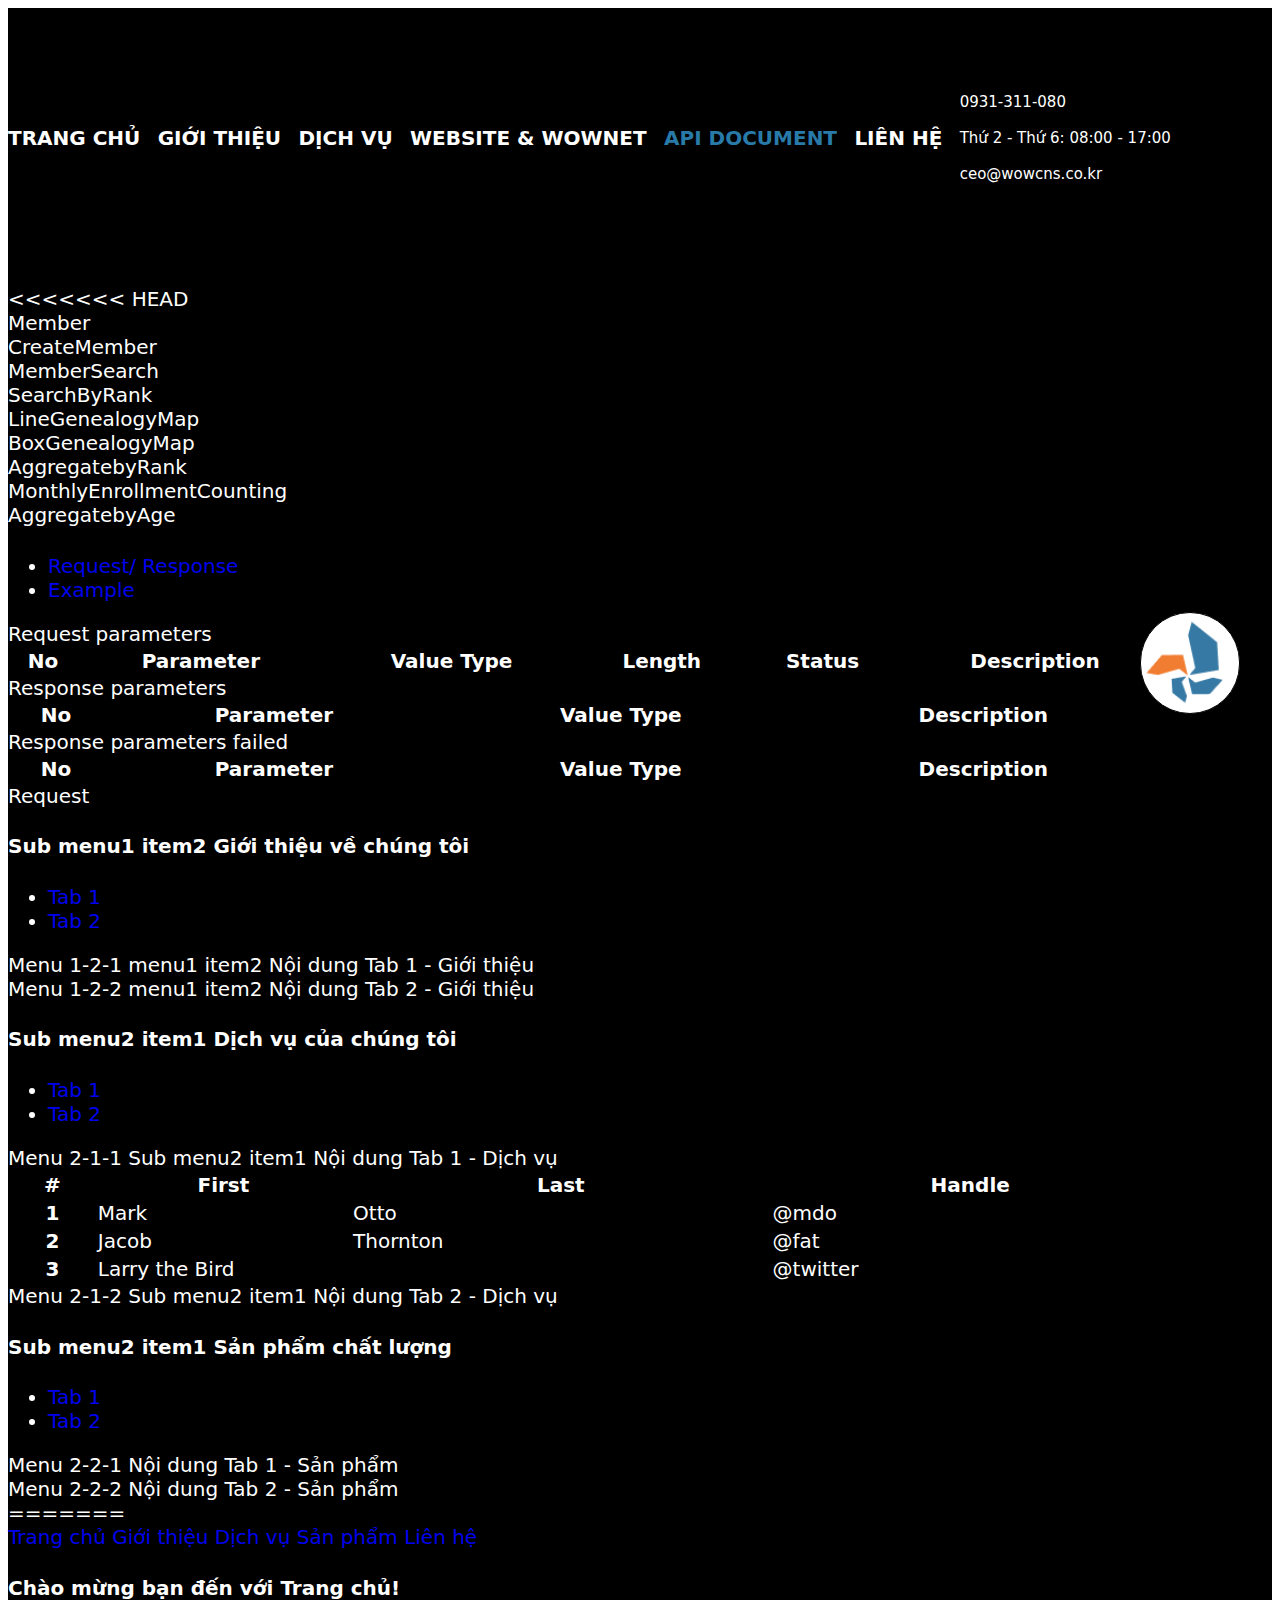
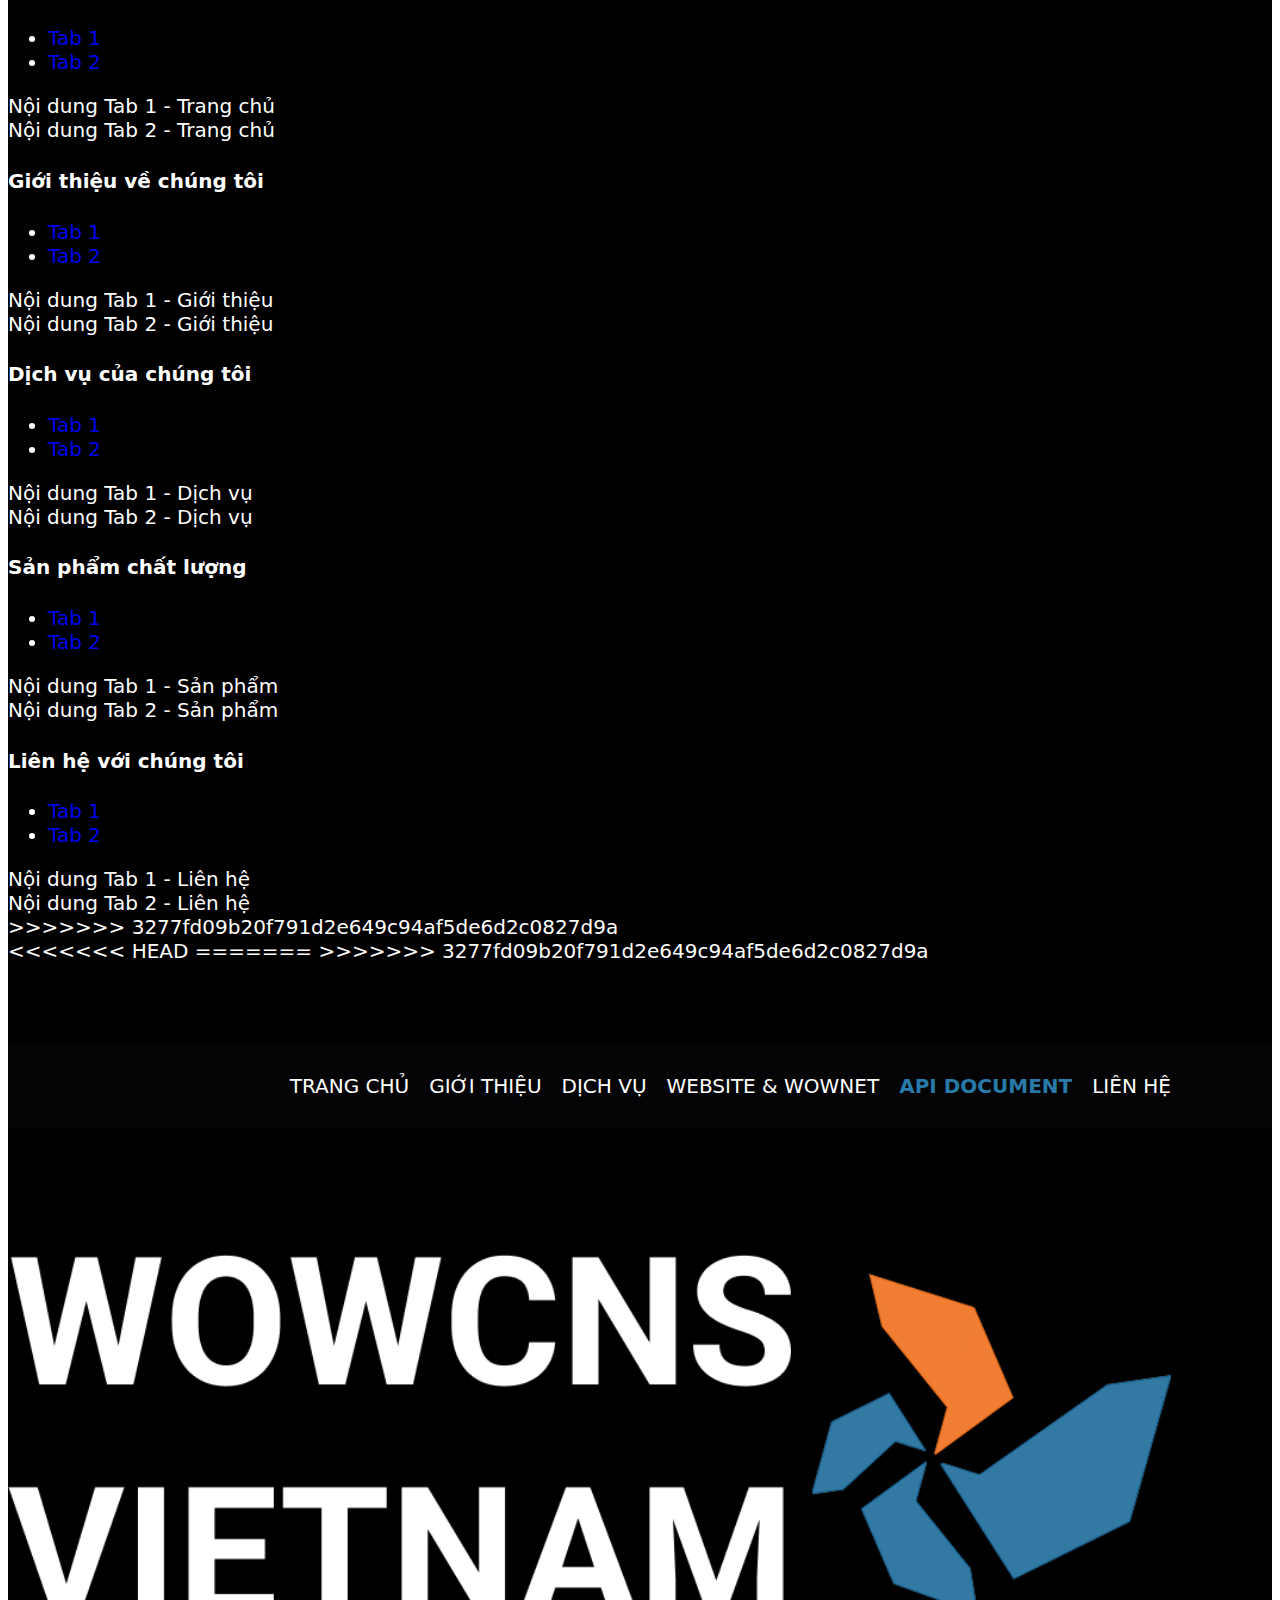
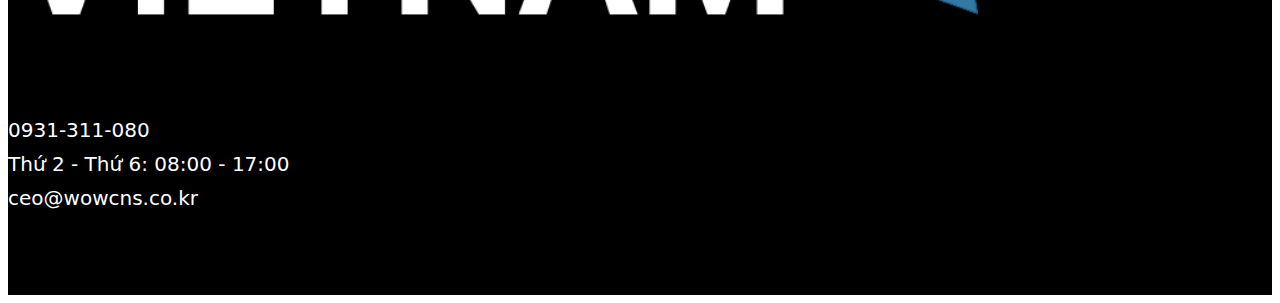
==== commit 64a5927d: "test" ====
--- a/api.html
+++ b/api.html
@@ -4,7 +4,8 @@
 <head>
     <meta charset="utf-8">
     <meta name="viewport" content="width=device-width, initial-scale=1">
-    <meta name="description" content="WowCNS VIETNAM giúp công ty khách hàng tạo ra nhiều giải pháp và phầm mềm, và giải pháp thương mai điện tử, phần mềm hỗ trợ trí tuệ nhân tạo, đáp ứng với nhu cầu phát triển của công ty, tạo mô hình kinh doanh đa tầng, kiểm tra quản lý doanh thu trong hệ thống kinh doanh đa tầng.">
+    <meta name="description"
+        content="WowCNS VIETNAM giúp công ty khách hàng tạo ra nhiều giải pháp và phầm mềm, và giải pháp thương mai điện tử, phần mềm hỗ trợ trí tuệ nhân tạo, đáp ứng với nhu cầu phát triển của công ty, tạo mô hình kinh doanh đa tầng, kiểm tra quản lý doanh thu trong hệ thống kinh doanh đa tầng.">
     <meta name="keyword" content="WowCNS VIETNAM cong ty phan mem, cong nghe thong tin, AI, Blockchain">
     <meta name="title" content="Giải pháp phần mềm, Kinh Doanh mô hình đa tầng">
     <title>WOWSNS VIETNAM</title>
@@ -22,9 +23,153 @@
     <link href="./assets/css/style.css" rel="stylesheet">
     <link rel="stylesheet" href="./assets/css/animate.css">
     <script src="https://ajax.googleapis.com/ajax/libs/jquery/3.5.1/jquery.min.js"></script>
+
 </head>
 
 <body>
+    <script>
+        var jsonData = '';
+        $.getJSON("/assets/json/Wowcns-Document-API-v1.json", function (data) {
+            console.log(data);
+            jsonData = data;
+            drawMenuParent(data);
+        }).fail(function (jqxhr, textStatus, error) {
+            console.log("Lỗi khi tải JSON:", textStatus, error);
+        });
+
+        function drawMenuParent(data) {
+            let menuData = {};
+            data.forEach(item => {
+                let parent = item["menu-parent"];
+                let child = item["menu-name"];
+
+                if (!menuData[parent]) {
+                    menuData[parent] = []; // Nếu chưa có, tạo mảng mới
+                }
+                menuData[parent].push(child);
+            });
+            let html = '';
+            $.each(menuData, function (parent, children) {
+                html += `<div class="menu-item-api" id="parent" data-bs-toggle="collapse" data-bs-target="#submenu1">${parent}</div>`;
+                html += '<div id="submenu1" class="collapse submenu">';
+                children.forEach(child => {
+                    html += ` <div href="#" class="menu-item-api list-group-item list-group-item-action active" onclick="drawTable('${child}')">${child}</div>`;
+                });
+                html += '</div>';
+            })
+            $("#menuLeft").html(html);
+        }
+
+        function drawTable(childId) {
+            $('#childName').text(childId);
+            let fieldsRequest = [];
+            let fieldsResponse = [];
+            let fieldsResponseFail = [];
+            let example = '';
+            let url = '';
+            let method = '';
+            let contentType = '';
+
+            jsonData.forEach(item => {
+                let menuName = item["menu-name"];
+                if (menuName == childId) {
+                    fieldsRequest = item["input"]["body"]["fields"];
+                    fieldsResponse = item["output"]["success"]["fields"];
+                    fieldsResponseFail = item["output"]["error"];
+                    example = item["input"]["body"]["example"];
+                    url = item["input"]["url"];
+                    method = item["input"]["method"];
+                    contentType = item["input"]["content-type"];
+                }
+            });
+
+            this.drawBodyRequest(fieldsRequest);
+            this.drawBodyResponse(fieldsResponse);
+            this.drawBodyResponseFail(fieldsResponseFail);
+            this.drawExample(example, url, method, contentType);
+
+            if ($("#tab1").hasClass("show")) {
+                $("#tab1").addClass("active");
+            } else {
+                $("#tab1").removeClass("active");
+            }
+            if ($("#tab2").hasClass("show")) {
+                $("#tab2").addClass("active");
+            } else {
+                $("#tab2").removeClass("active");
+            }
+        }
+
+        function drawBodyRequest(data) {
+            let tbodyRequest = '';
+            for (var i = 0; i < data.length; i++) {
+                tbodyRequest += '<tr>';
+                tbodyRequest += `  <th scope="row">${i + 1}</th>`;
+                tbodyRequest += `  <th>${data[i].name}</th>`;
+                tbodyRequest += `  <th>${data[i].type}</th>`;
+                tbodyRequest += `  <th>${data[i].length}</th>`;
+                tbodyRequest += `  <th>${data[i].required}</th>`;
+                tbodyRequest += `  <th>${data[i].remarks}</th>`;
+                tbodyRequest += '</tr>';
+            }
+            $("#tbodyRequest").html(tbodyRequest);
+        }
+
+        function drawBodyResponse(data) {
+            let tbodyResponse = '';
+            for (var i = 0; i < data.length; i++) {
+                tbodyResponse += '<tr>';
+                tbodyResponse += `  <th scope="row">${i + 1}</th>`;
+                tbodyResponse += `  <th>${data[i].name}</th>`;
+                tbodyResponse += `  <th>${data[i].type}</th>`;
+                tbodyResponse += `  <th>${data[i].remarks}</th>`;
+                tbodyResponse += '</tr>';
+            }
+            $("#tbodyResponse").html(tbodyResponse);
+        }
+
+        function drawBodyResponseFail(data) {
+            let tbodyResponseFail = '';
+            if (data != 'null') {
+                for (var i = 0; i < data.length; i++) {
+                    tbodyResponseFail += '<tr>';
+                    tbodyResponseFail += `  <th scope="row">${i + 1}</th>`;
+                    tbodyResponseFail += `  <th>${data[i].name}</th>`;
+                    tbodyResponseFail += `  <th>${data[i].type}</th>`;
+                    tbodyResponseFail += `  <th>${data[i].remarks}</th>`;
+                    tbodyResponseFail += '</tr>';
+                }
+                $("#tbodyResponseFail").html(tbodyResponseFail);
+                $("#tableFail").removeClass("d-none");
+            } else {
+                $("#tableFail").addClass("d-none");
+            }
+        }
+
+        function drawExample(data, url, method, contentType) {
+            let html = `<div>--request ${method}</div>`;
+            html += `<div>--url ${url}</div>`;
+            html += `<div>--header 'content-type: ${contentType}'</div>`;
+            html += `<div>${customPrettyPrint(data)}</div>`;
+
+            $("#requestExample").html(html);
+        }
+
+        function customPrettyPrint(obj) {
+            let result = "{<br>";
+            const entries = Object.entries(obj);
+
+            entries.forEach(([key, value], index) => {
+                result += `&nbsp;&nbsp;  "${key}": "${value}"`;
+                if (index < entries.length - 1) {
+                    result += ",<br>"; // Thêm dấu phẩy và xuống dòng
+                }
+            });
+
+            result += "<br>}";
+            return result;
+        }
+    </script>
     <!-- Main Header -->
     <header class="main-header">
         <div class="container container-1">
@@ -53,23 +198,23 @@
                             <div>GIỚI THIỆU</div>
                         </a>
                     </li>
-                    <li class="menu-item" >
+                    <li class="menu-item">
                         <a href="dichvu.html">
                             <div>DỊCH VỤ</div>
                         </a>
                     </li>
                     <li class="menu-item">
-                        <a href="websitewownet.html" >
+                        <a href="websitewownet.html">
                             <div>WEBSITE & WOWNET</div>
                         </a>
                     </li>
                     <li class="menu-item">
-                        <a href="#">
+                        <a href="#" class="active">
                             <div>API DOCUMENT</div>
                         </a>
                     </li>
                     <li class="menu-item">
-                        <a href="#" class="active">
+                        <a href="lienhe.html">
                             <div>LIÊN HỆ</div>
                         </a>
                     </li>
@@ -100,19 +245,325 @@
     <div class="bg-black">
         <div class="container color-white">
             <div class="row">
-                <div class="contact-info col-lg-6 col-12">
-                    <p class="title-contact color-wow-orange">
-                        API
-                    </p>
-                    <p>
-                        
-                    </p>
+                <!-- Menu bên trái -->
+                <div class="col-md-3 menu-api">
+<<<<<<< HEAD
+                    <div class="list-group" id="menuLeft">
+
+                    </div>
+                </div>
+
+                <!-- Nội dung chính -->
+                <div class="col-md ms-md-5 ms-0 mt-md-0 mt-5">
+                    <div class="content">
+                        <!-- Nội dung menu -->
+                        <div class="content-item menu-item-api">
+                            <h4 id="childName"></h4>
+                            <div class="tab-container">
+                                <ul class="nav nav-tabs" id="tabs">
+                                    <li class="nav-item"><a class="nav-link active" data-bs-toggle="tab"
+                                            href="#tab1">Request/ Response</a></li>
+                                    <li class="nav-item"><a class="nav-link" data-bs-toggle="tab"
+                                            href="#tab2">Example</a>
+                                    </li>
+                                </ul>
+                                <div class="tab-content">
+                                    <div id="tab1" class="tab-pane fade show py-4"> Request parameters
+                                        <div class="mt-5">
+                                            <table class="table table-striped table-dark">
+                                                <thead>
+                                                    <tr>
+                                                        <th scope="col">No</th>
+                                                        <th scope="col">Parameter</th>
+                                                        <th scope="col">Value Type</th>
+                                                        <th scope="col">Length</th>
+                                                        <th scope="col">Status</th>
+                                                        <th scope="col">Description</th>
+                                                    </tr>
+                                                </thead>
+                                                <tbody id="tbodyRequest">
+
+                                                </tbody>
+                                            </table>
+                                        </div>
+                                        <div class="tab-pane fade show py-4"> Response parameters
+                                            <div class="mt-5">
+                                                <table class="table table-striped table-dark">
+                                                    <thead>
+                                                        <tr>
+                                                            <th scope="col">No</th>
+                                                            <th scope="col">Parameter</th>
+                                                            <th scope="col">Value Type</th>
+                                                            <th scope="col">Description</th>
+                                                        </tr>
+                                                    </thead>
+                                                    <tbody id="tbodyResponse">
+
+                                                    </tbody>
+                                                </table>
+                                            </div>
+                                        </div>
+
+                                        <div class="tab-pane fade show py-4 d-none" id="tableFail"> Response parameters
+                                            failed
+                                            <div class="mt-5">
+                                                <table class="table table-striped table-dark">
+                                                    <thead>
+                                                        <tr>
+                                                            <th scope="col">No</th>
+                                                            <th scope="col">Parameter</th>
+                                                            <th scope="col">Value Type</th>
+                                                            <th scope="col">Description</th>
+                                                        </tr>
+                                                    </thead>
+                                                    <tbody id="tbodyResponseFail">
+
+                                                    </tbody>
+                                                </table>
+                                            </div>
+                                        </div>
+
+                                    </div>
+                                    <div id="tab2" class="tab-pane fade py-4">
+                                        Request
+                                        <div id="requestExample">
+
+                                        </div>
+                                    </div>
+                                </div>
+                            </div>
+                        </div>
+
+                        <div class="content-item d-none menu-item-api">
+                            <h4>Sub menu1 item2 Giới thiệu về chúng tôi</h4>
+                            <div class="tab-container">
+                                <ul class="nav nav-tabs">
+                                    <li class="nav-item"><a class="nav-link " data-bs-toggle="tab" href="#tab3">Tab
+                                            1</a></li>
+                                    <li class="nav-item"><a class="nav-link" data-bs-toggle="tab" href="#tab4">Tab 2</a>
+                                    </li>
+                                </ul>
+                                <div class="tab-content">
+                                    <div id="tab3" class="tab-pane fade   py-4">Menu 1-2-1 menu1 item2 Nội dung Tab 1 -
+                                        Giới thiệu</div>
+                                    <div id="tab4" class="tab-pane fade py-4">Menu 1-2-2 menu1 item2 Nội dung Tab 2 -
+                                        Giới thiệu</div>
+                                </div>
+                            </div>
+                        </div>
+
+                        <div class="content-item d-none menu-item-api">
+                            <h4>Sub menu2 item1 Dịch vụ của chúng tôi</h4>
+                            <div class="tab-container">
+                                <ul class="nav nav-tabs">
+                                    <li class="nav-item"><a class="nav-link " data-bs-toggle="tab" href="#tab5">Tab
+                                            1</a></li>
+                                    <li class="nav-item"><a class="nav-link" data-bs-toggle="tab" href="#tab6">Tab 2</a>
+                                    </li>
+                                </ul>
+                                <div class="tab-content">
+                                    <div id="tab5" class="tab-pane fade   py-4">Menu 2-1-1 Sub menu2 item1 Nội dung Tab
+                                        1 - Dịch vụ
+                                        <div class="mt-5">
+                                            <table class="table table-sm">
+                                                <thead class="color-white">
+                                                    <tr>
+                                                        <th scope="col">#</th>
+                                                        <th scope="col">First</th>
+                                                        <th scope="col">Last</th>
+                                                        <th scope="col">Handle</th>
+                                                    </tr>
+                                                </thead>
+                                                <tbody class="color-white">
+                                                    <tr>
+                                                        <th scope="row">1</th>
+                                                        <td>Mark</td>
+                                                        <td>Otto</td>
+                                                        <td>@mdo</td>
+                                                    </tr>
+                                                    <tr>
+                                                        <th scope="row">2</th>
+                                                        <td>Jacob</td>
+                                                        <td>Thornton</td>
+                                                        <td>@fat</td>
+                                                    </tr>
+                                                    <tr>
+                                                        <th scope="row">3</th>
+                                                        <td colspan="2">Larry the Bird</td>
+                                                        <td>@twitter</td>
+                                                    </tr>
+                                                </tbody>
+                                            </table>
+                                        </div>
+                                    </div>
+                                    <div id="tab6" class="tab-pane fade py-4">Menu 2-1-2 Sub menu2 item1 Nội dung Tab 2
+                                        - Dịch vụ</div>
+                                </div>
+                            </div>
+                        </div>
+
+                        <div class="content-item d-none menu-item-api">
+                            <h4>Sub menu2 item1 Sản phẩm chất lượng</h4>
+                            <div class="tab-container">
+                                <ul class="nav nav-tabs">
+                                    <li class="nav-item"><a class="nav-link " data-bs-toggle="tab" href="#tab7">Tab
+                                            1</a></li>
+                                    <li class="nav-item"><a class="nav-link" data-bs-toggle="tab" href="#tab8">Tab 2</a>
+                                    </li>
+                                </ul>
+                                <div class="tab-content">
+                                    <div id="tab7" class="tab-pane fade   py-4">Menu 2-2-1 Nội dung Tab 1 - Sản phẩm
+                                    </div>
+                                    <div id="tab8" class="tab-pane fade py-4">Menu 2-2-2 Nội dung Tab 2 - Sản phẩm</div>
+                                </div>
+                            </div>
+                        </div>
+                        <!-- <div class="content-item d-none menu-item-api">
+                            <h4>Sub menu2 item2 Liên hệ với chúng tôi</h4>
+                            <div class="tab-container">
+                                <ul class="nav nav-tabs">
+                                    <li class="nav-item"><a class="nav-link " data-bs-toggle="tab" href="#tab9">Tab 1</a></li>
+                                    <li class="nav-item"><a class="nav-link" data-bs-toggle="tab" href="#tab10">Tab 2</a></li>
+                                </ul>
+                                <div class="tab-content">
+                                    <div id="tab9" class="tab-pane fade show  py-4">Menu 2-2-1 Nội dung Tab 1 - Liên hệ</div>
+                                    <div id="tab10" class="tab-pane fade py-4">Menu 2-2-2 Nội dung Tab 2 - Liên hệ</div>
+                                </div>
+                            </div>
+                        </div> -->
+=======
+                    <div class="list-group">
+                        <a href="#" class="menu-item-api list-group-item list-group-item-action active" onclick="changeContent(0)">Trang chủ</a>
+                        <a href="#" class="menu-item-api list-group-item list-group-item-action" onclick="changeContent(1)">Giới thiệu</a>
+                        <a href="#" class="menu-item-api list-group-item list-group-item-action" onclick="changeContent(2)">Dịch vụ</a>
+                        <a href="#" class="menu-item-api list-group-item list-group-item-action" onclick="changeContent(3)">Sản phẩm</a>
+                        <a href="#" class="menu-item-api list-group-item list-group-item-action" onclick="changeContent(4)">Liên hệ</a>
+                    </div>
                 </div>
                 
+                <!-- Nội dung chính -->
+                <div class="col-md mx-md-5 mx-0 my-md-0 my-5">
+                    <div class="content">
+                        <!-- Nội dung menu -->
+                        <div class="content-item menu-item-api">
+                            <h4>Chào mừng bạn đến với Trang chủ!</h4>
+                            <div class="tab-container">
+                                <ul class="nav nav-tabs" id="tabs">
+                                    <li class="nav-item"><a class="nav-link active" data-bs-toggle="tab" href="#tab1">Tab 1</a></li>
+                                    <li class="nav-item"><a class="nav-link" data-bs-toggle="tab" href="#tab2">Tab 2</a></li>
+                                </ul>
+                                <div class="tab-content">
+                                    <div id="tab1" class="tab-pane fade show active py-4">Nội dung Tab 1 - Trang chủ</div>
+                                    <div id="tab2" class="tab-pane fade py-4">Nội dung Tab 2 - Trang chủ</div>
+                                </div>
+                            </div>
+                        </div>
+                
+                        <div class="content-item d-none menu-item-api">
+                            <h4>Giới thiệu về chúng tôi</h4>
+                            <div class="tab-container">
+                                <ul class="nav nav-tabs">
+                                    <li class="nav-item"><a class="nav-link active" data-bs-toggle="tab" href="#tab3">Tab 1</a></li>
+                                    <li class="nav-item"><a class="nav-link" data-bs-toggle="tab" href="#tab4">Tab 2</a></li>
+                                </ul>
+                                <div class="tab-content">
+                                    <div id="tab3" class="tab-pane fade show active py-4">Nội dung Tab 1 - Giới thiệu</div>
+                                    <div id="tab4" class="tab-pane fade py-4">Nội dung Tab 2 - Giới thiệu</div>
+                                </div>
+                            </div>
+                        </div>
+                
+                        <div class="content-item d-none menu-item-api">
+                            <h4>Dịch vụ của chúng tôi</h4>
+                            <div class="tab-container">
+                                <ul class="nav nav-tabs">
+                                    <li class="nav-item"><a class="nav-link active" data-bs-toggle="tab" href="#tab5">Tab 1</a></li>
+                                    <li class="nav-item"><a class="nav-link" data-bs-toggle="tab" href="#tab6">Tab 2</a></li>
+                                </ul>
+                                <div class="tab-content">
+                                    <div id="tab5" class="tab-pane fade show active py-4">Nội dung Tab 1 - Dịch vụ</div>
+                                    <div id="tab6" class="tab-pane fade py-4">Nội dung Tab 2 - Dịch vụ</div>
+                                </div>
+                            </div>
+                        </div>
+                
+                        <div class="content-item d-none menu-item-api">
+                            <h4>Sản phẩm chất lượng</h4>
+                            <div class="tab-container">
+                                <ul class="nav nav-tabs">
+                                    <li class="nav-item"><a class="nav-link active" data-bs-toggle="tab" href="#tab7">Tab 1</a></li>
+                                    <li class="nav-item"><a class="nav-link" data-bs-toggle="tab" href="#tab8">Tab 2</a></li>
+                                </ul>
+                                <div class="tab-content">
+                                    <div id="tab7" class="tab-pane fade show active py-4">Nội dung Tab 1 - Sản phẩm</div>
+                                    <div id="tab8" class="tab-pane fade py-4">Nội dung Tab 2 - Sản phẩm</div>
+                                </div>
+                            </div>
+                        </div>
+                
+                        <div class="content-item d-none menu-item-api">
+                            <h4>Liên hệ với chúng tôi</h4>
+                            <div class="tab-container">
+                                <ul class="nav nav-tabs">
+                                    <li class="nav-item"><a class="nav-link active" data-bs-toggle="tab" href="#tab9">Tab 1</a></li>
+                                    <li class="nav-item"><a class="nav-link" data-bs-toggle="tab" href="#tab10">Tab 2</a></li>
+                                </ul>
+                                <div class="tab-content">
+                                    <div id="tab9" class="tab-pane fade show active py-4">Nội dung Tab 1 - Liên hệ</div>
+                                    <div id="tab10" class="tab-pane fade py-4">Nội dung Tab 2 - Liên hệ</div>
+                                </div>
+                            </div>
+                        </div>
+>>>>>>> 3277fd09b20f791d2e649c94af5de6d2c0827d9a
+                    </div>
+                </div>
+
+                <!-- Bootstrap JS -->
+                <script
+                    src="https://cdn.jsdelivr.net/npm/bootstrap@5.0.0-beta1/dist/js/bootstrap.bundle.min.js"></script>
+
+<<<<<<< HEAD
+                <!-- <script>
+=======
+                <script>
+>>>>>>> 3277fd09b20f791d2e649c94af5de6d2c0827d9a
+                    function changeContent(index) {
+                        // Ẩn tất cả nội dung
+                        let contents = document.querySelectorAll('.content-item');
+                        contents.forEach(content => content.classList.add('d-none'));
+
+                        // Hiển thị nội dung tương ứng
+                        contents[index].classList.remove('d-none');
+
+                        // Reset tab con về tab đầu tiên
+                        let activeTabs = contents[index].querySelectorAll('.tab-pane');
+                        let tabLinks = contents[index].querySelectorAll('.nav-link');
+
+                        activeTabs.forEach(tab => tab.classList.remove('show', 'active'));
+                        tabLinks.forEach(link => link.classList.remove('active'));
+
+                        activeTabs[0].classList.add('show', 'active');
+                        tabLinks[0].classList.add('active');
+
+                        // Cập nhật trạng thái active cho menu bên trái
+                        let menuItems = document.querySelectorAll('.list-group-item');
+                        menuItems.forEach(item => item.classList.remove('active'));
+                        menuItems[index].classList.add('active');
+                    }
+<<<<<<< HEAD
+                </script> -->
+=======
+                </script>
+>>>>>>> 3277fd09b20f791d2e649c94af5de6d2c0827d9a
             </div>
         </div>
     </div>
-    
+    <!-- Sidebar Helper -->
+    <div class="sidebar-helper goTop">
+        <div href="#" class="sidebar-item">
+            <img src="./assets/img/wowcns-vn-letter-o.png" alt="">
+        </div>
+    </div>
     <!------------- Footer ------------->
 
     <footer class="main-footer">
@@ -124,8 +575,8 @@
                     <div class=""><a href="gioithieu.html">GIỚI THIỆU</a></div>
                     <div class=""><a href="dichvu.html">DỊCH VỤ</a></div>
                     <div class=""><a href="websitewownet.html">WEBSITE & WOWNET </a></div>
-                    <div class=""><a href="api.html">API DOCUMENT</a></div>
-                    <div class="active"><a href="#">LIÊN HỆ</a></div>
+                    <div class="active"><a href="api.html">API DOCUMENT</a></div>
+                    <div class=""><a href="lienhe.html">LIÊN HỆ</a></div>
                 </div>
             </div>
         </div>
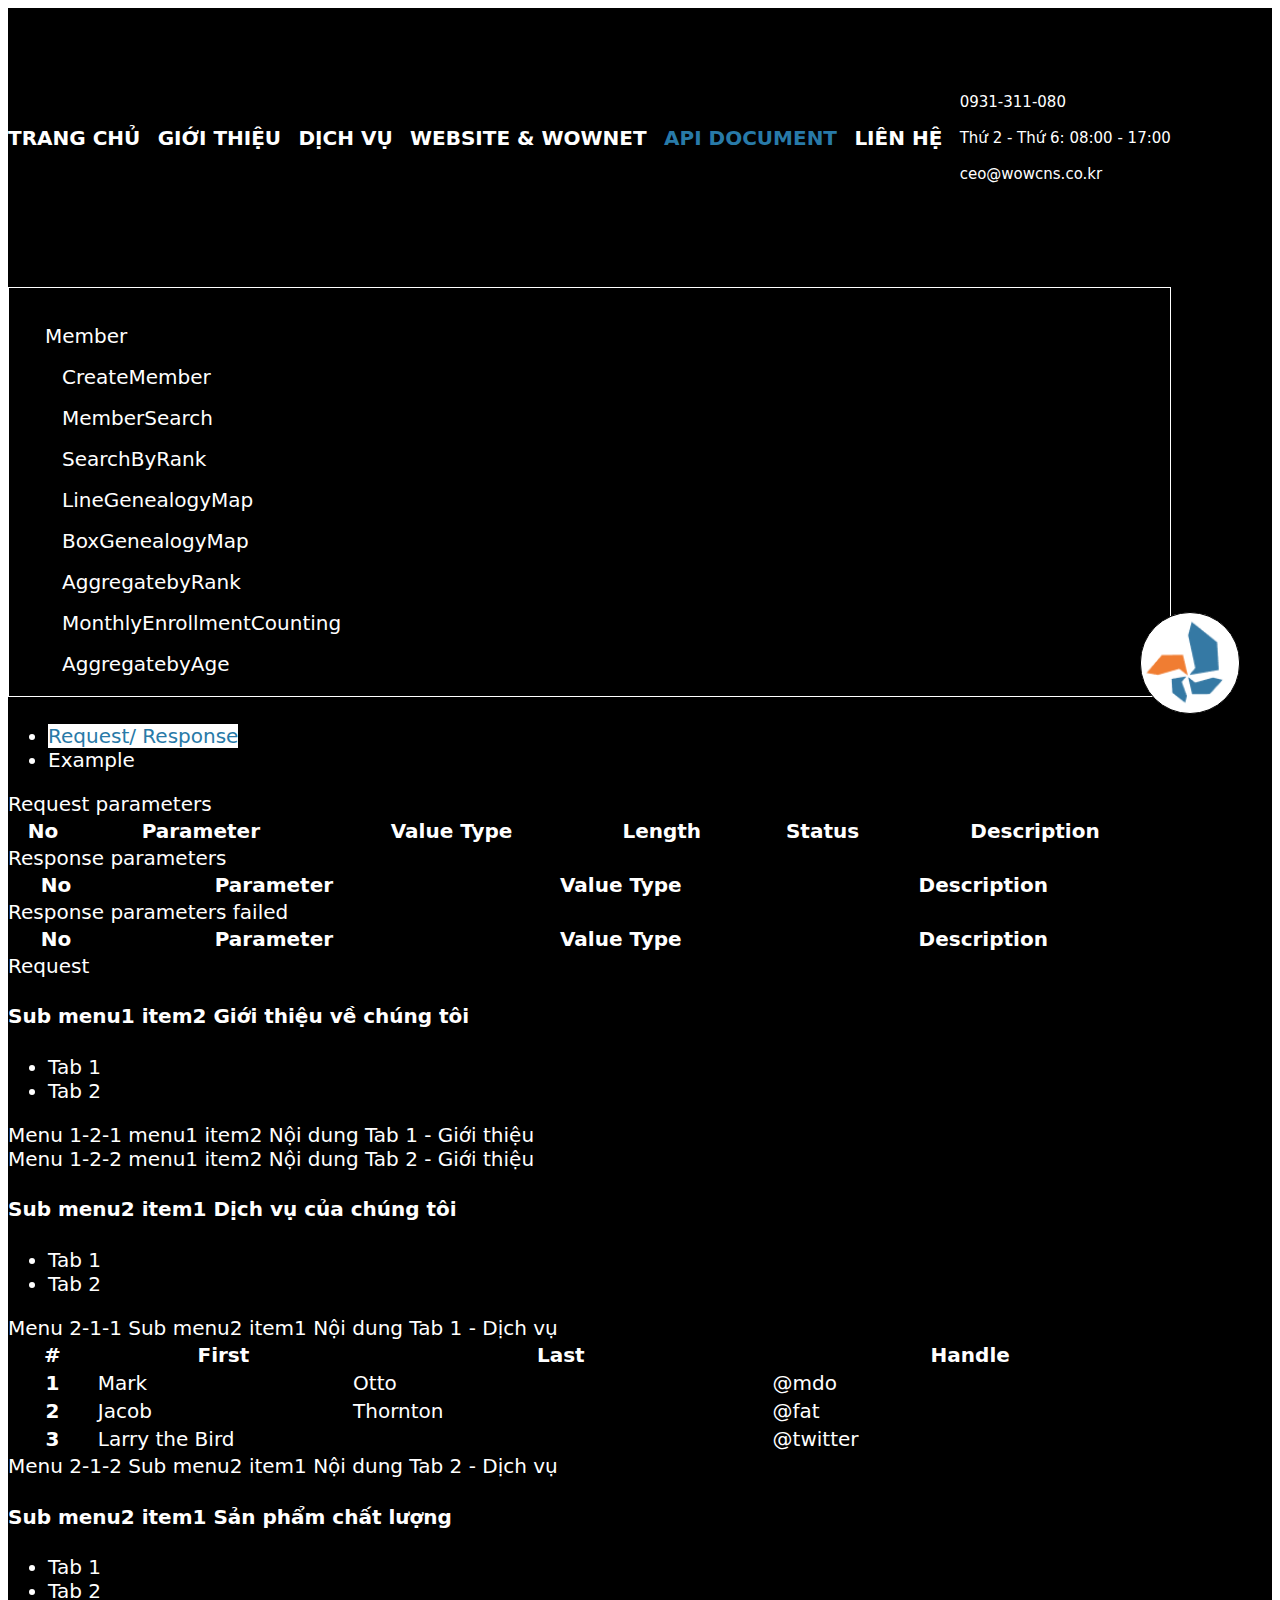
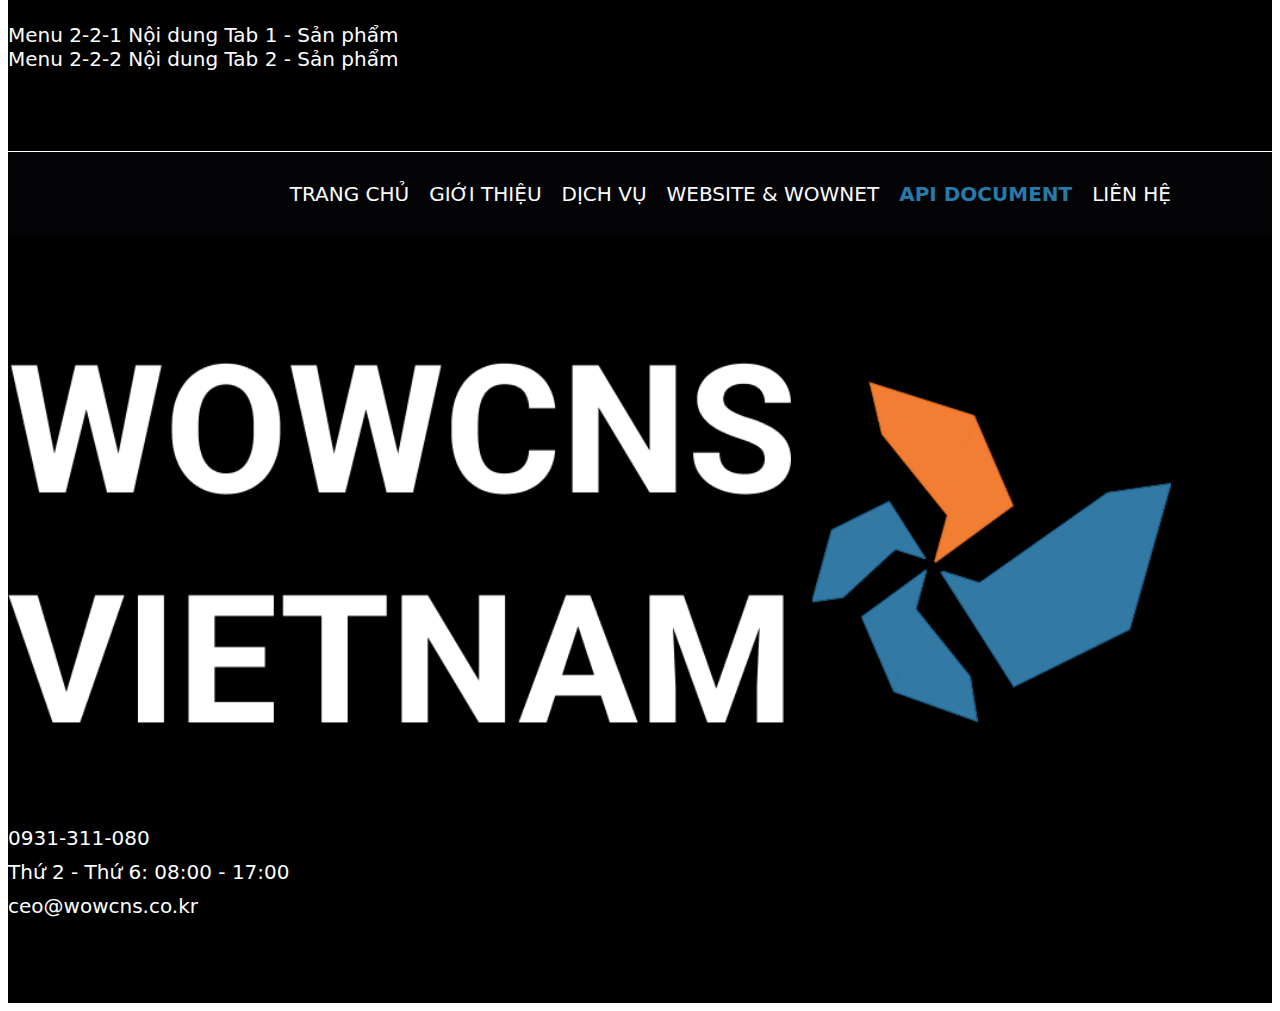
==== commit 3266f1d2: "test" ====
--- a/api.html
+++ b/api.html
@@ -29,7 +29,7 @@
 <body>
     <script>
         var jsonData = '';
-        $.getJSON("/assets/json/Wowcns-Document-API-v1.json", function (data) {
+        $.getJSON("./assets/json/Wowcns-Document-API-v1.json", function (data) {
             console.log(data);
             jsonData = data;
             drawMenuParent(data);
@@ -49,11 +49,13 @@
                 menuData[parent].push(child);
             });
             let html = '';
+            let i = 0;
             $.each(menuData, function (parent, children) {
-                html += `<div class="menu-item-api" id="parent" data-bs-toggle="collapse" data-bs-target="#submenu1">${parent}</div>`;
-                html += '<div id="submenu1" class="collapse submenu">';
+                i++;
+                html += `<div class="menu-item-api" data-bs-toggle="collapse" data-bs-target="#submenu${i}">${parent}</div>`;
+                html += `<div id="submenu${i}" class="collapse submenu">`;
                 children.forEach(child => {
-                    html += ` <div href="#" class="menu-item-api list-group-item list-group-item-action active" onclick="drawTable('${child}')">${child}</div>`;
+                    html += ` <div href="#" id="${child}" class="menu-item-api list-group-item list-group-item-action" onclick="drawTable('${child}')">${child}</div>`;
                 });
                 html += '</div>';
             })
@@ -62,6 +64,10 @@
 
         function drawTable(childId) {
             $('#childName').text(childId);
+
+            $("#menuLeft div").removeClass('active');
+            $(`#${childId}`).addClass('active');
+
             let fieldsRequest = [];
             let fieldsResponse = [];
             let fieldsResponseFail = [];
@@ -247,12 +253,11 @@
             <div class="row">
                 <!-- Menu bên trái -->
                 <div class="col-md-3 menu-api">
-<<<<<<< HEAD
                     <div class="list-group" id="menuLeft">
-
+                                           
                     </div>
                 </div>
-
+                
                 <!-- Nội dung chính -->
                 <div class="col-md ms-md-5 ms-0 mt-md-0 mt-5">
                     <div class="content">
@@ -261,30 +266,27 @@
                             <h4 id="childName"></h4>
                             <div class="tab-container">
                                 <ul class="nav nav-tabs" id="tabs">
-                                    <li class="nav-item"><a class="nav-link active" data-bs-toggle="tab"
-                                            href="#tab1">Request/ Response</a></li>
-                                    <li class="nav-item"><a class="nav-link" data-bs-toggle="tab"
-                                            href="#tab2">Example</a>
-                                    </li>
+                                    <li class="nav-item"><a class="nav-link active" data-bs-toggle="tab" href="#tab1">Request/ Response</a></li>
+                                    <li class="nav-item"><a class="nav-link" data-bs-toggle="tab" href="#tab2">Example</a></li>
                                 </ul>
                                 <div class="tab-content">
-                                    <div id="tab1" class="tab-pane fade show py-4"> Request parameters
+                                    <div id="tab1" class="tab-pane fade show py-4">Request parameters
                                         <div class="mt-5">
                                             <table class="table table-striped table-dark">
                                                 <thead>
-                                                    <tr>
-                                                        <th scope="col">No</th>
-                                                        <th scope="col">Parameter</th>
-                                                        <th scope="col">Value Type</th>
-                                                        <th scope="col">Length</th>
-                                                        <th scope="col">Status</th>
-                                                        <th scope="col">Description</th>
-                                                    </tr>
+                                                  <tr>
+                                                    <th scope="col">No</th>
+                                                    <th scope="col">Parameter</th>
+                                                    <th scope="col">Value Type</th>
+                                                    <th scope="col">Length</th>
+                                                    <th scope="col">Status</th>
+                                                    <th scope="col">Description</th>
+                                                  </tr>
                                                 </thead>
                                                 <tbody id="tbodyRequest">
-
+                                                 
                                                 </tbody>
-                                            </table>
+                                              </table>
                                         </div>
                                         <div class="tab-pane fade show py-4"> Response parameters
                                             <div class="mt-5">
@@ -298,12 +300,11 @@
                                                         </tr>
                                                     </thead>
                                                     <tbody id="tbodyResponse">
-
+    
                                                     </tbody>
                                                 </table>
                                             </div>
                                         </div>
-
                                         <div class="tab-pane fade show py-4 d-none" id="tableFail"> Response parameters
                                             failed
                                             <div class="mt-5">
@@ -317,15 +318,14 @@
                                                         </tr>
                                                     </thead>
                                                     <tbody id="tbodyResponseFail">
-
+    
                                                     </tbody>
                                                 </table>
                                             </div>
                                         </div>
-
                                     </div>
-                                    <div id="tab2" class="tab-pane fade py-4">
-                                        Request
+                                    
+                                    <div id="tab2" class="tab-pane fade py-4">Request
                                         <div id="requestExample">
 
                                         </div>
@@ -333,87 +333,76 @@
                                 </div>
                             </div>
                         </div>
-
+                
                         <div class="content-item d-none menu-item-api">
                             <h4>Sub menu1 item2 Giới thiệu về chúng tôi</h4>
                             <div class="tab-container">
                                 <ul class="nav nav-tabs">
-                                    <li class="nav-item"><a class="nav-link " data-bs-toggle="tab" href="#tab3">Tab
-                                            1</a></li>
-                                    <li class="nav-item"><a class="nav-link" data-bs-toggle="tab" href="#tab4">Tab 2</a>
-                                    </li>
+                                    <li class="nav-item"><a class="nav-link " data-bs-toggle="tab" href="#tab3">Tab 1</a></li>
+                                    <li class="nav-item"><a class="nav-link" data-bs-toggle="tab" href="#tab4">Tab 2</a></li>
                                 </ul>
                                 <div class="tab-content">
-                                    <div id="tab3" class="tab-pane fade   py-4">Menu 1-2-1 menu1 item2 Nội dung Tab 1 -
-                                        Giới thiệu</div>
-                                    <div id="tab4" class="tab-pane fade py-4">Menu 1-2-2 menu1 item2 Nội dung Tab 2 -
-                                        Giới thiệu</div>
+                                    <div id="tab3" class="tab-pane fade   py-4">Menu 1-2-1 menu1 item2 Nội dung Tab 1 - Giới thiệu</div>
+                                    <div id="tab4" class="tab-pane fade py-4">Menu 1-2-2 menu1 item2 Nội dung Tab 2 - Giới thiệu</div>
                                 </div>
                             </div>
                         </div>
-
+                
                         <div class="content-item d-none menu-item-api">
                             <h4>Sub menu2 item1 Dịch vụ của chúng tôi</h4>
                             <div class="tab-container">
                                 <ul class="nav nav-tabs">
-                                    <li class="nav-item"><a class="nav-link " data-bs-toggle="tab" href="#tab5">Tab
-                                            1</a></li>
-                                    <li class="nav-item"><a class="nav-link" data-bs-toggle="tab" href="#tab6">Tab 2</a>
-                                    </li>
+                                    <li class="nav-item"><a class="nav-link " data-bs-toggle="tab" href="#tab5">Tab 1</a></li>
+                                    <li class="nav-item"><a class="nav-link" data-bs-toggle="tab" href="#tab6">Tab 2</a></li>
                                 </ul>
                                 <div class="tab-content">
-                                    <div id="tab5" class="tab-pane fade   py-4">Menu 2-1-1 Sub menu2 item1 Nội dung Tab
-                                        1 - Dịch vụ
+                                    <div id="tab5" class="tab-pane fade   py-4">Menu 2-1-1 Sub menu2 item1 Nội dung Tab 1 - Dịch vụ
                                         <div class="mt-5">
                                             <table class="table table-sm">
                                                 <thead class="color-white">
-                                                    <tr>
-                                                        <th scope="col">#</th>
-                                                        <th scope="col">First</th>
-                                                        <th scope="col">Last</th>
-                                                        <th scope="col">Handle</th>
-                                                    </tr>
+                                                  <tr>
+                                                    <th scope="col">#</th>
+                                                    <th scope="col">First</th>
+                                                    <th scope="col">Last</th>
+                                                    <th scope="col">Handle</th>
+                                                  </tr>
                                                 </thead>
                                                 <tbody class="color-white">
-                                                    <tr>
-                                                        <th scope="row">1</th>
-                                                        <td>Mark</td>
-                                                        <td>Otto</td>
-                                                        <td>@mdo</td>
-                                                    </tr>
-                                                    <tr>
-                                                        <th scope="row">2</th>
-                                                        <td>Jacob</td>
-                                                        <td>Thornton</td>
-                                                        <td>@fat</td>
-                                                    </tr>
-                                                    <tr>
-                                                        <th scope="row">3</th>
-                                                        <td colspan="2">Larry the Bird</td>
-                                                        <td>@twitter</td>
-                                                    </tr>
+                                                  <tr>
+                                                    <th scope="row">1</th>
+                                                    <td>Mark</td>
+                                                    <td>Otto</td>
+                                                    <td>@mdo</td>
+                                                  </tr>
+                                                  <tr>
+                                                    <th scope="row">2</th>
+                                                    <td>Jacob</td>
+                                                    <td>Thornton</td>
+                                                    <td>@fat</td>
+                                                  </tr>
+                                                  <tr>
+                                                    <th scope="row">3</th>
+                                                    <td colspan="2">Larry the Bird</td>
+                                                    <td>@twitter</td>
+                                                  </tr>
                                                 </tbody>
-                                            </table>
+                                              </table>
                                         </div>
                                     </div>
-                                    <div id="tab6" class="tab-pane fade py-4">Menu 2-1-2 Sub menu2 item1 Nội dung Tab 2
-                                        - Dịch vụ</div>
+                                    <div id="tab6" class="tab-pane fade py-4">Menu 2-1-2 Sub menu2 item1 Nội dung Tab 2 - Dịch vụ</div>
                                 </div>
                             </div>
                         </div>
-
+                
                         <div class="content-item d-none menu-item-api">
                             <h4>Sub menu2 item1 Sản phẩm chất lượng</h4>
                             <div class="tab-container">
                                 <ul class="nav nav-tabs">
-                                    <li class="nav-item"><a class="nav-link " data-bs-toggle="tab" href="#tab7">Tab
-                                            1</a></li>
-                                    <li class="nav-item"><a class="nav-link" data-bs-toggle="tab" href="#tab8">Tab 2</a>
-                                    </li>
+                                    <li class="nav-item"><a class="nav-link " data-bs-toggle="tab" href="#tab7">Tab 1</a></li>
+                                    <li class="nav-item"><a class="nav-link" data-bs-toggle="tab" href="#tab8">Tab 2</a></li>
                                 </ul>
                                 <div class="tab-content">
-                                    <div id="tab7" class="tab-pane fade   py-4">Menu 2-2-1 Nội dung Tab 1 - Sản phẩm
-                                    </div>
+                                    <div id="tab7" class="tab-pane fade   py-4">Menu 2-2-1 Nội dung Tab 1 - Sản phẩm</div>
                                     <div id="tab8" class="tab-pane fade py-4">Menu 2-2-2 Nội dung Tab 2 - Sản phẩm</div>
                                 </div>
                             </div>
@@ -431,90 +420,6 @@
                                 </div>
                             </div>
                         </div> -->
-=======
-                    <div class="list-group">
-                        <a href="#" class="menu-item-api list-group-item list-group-item-action active" onclick="changeContent(0)">Trang chủ</a>
-                        <a href="#" class="menu-item-api list-group-item list-group-item-action" onclick="changeContent(1)">Giới thiệu</a>
-                        <a href="#" class="menu-item-api list-group-item list-group-item-action" onclick="changeContent(2)">Dịch vụ</a>
-                        <a href="#" class="menu-item-api list-group-item list-group-item-action" onclick="changeContent(3)">Sản phẩm</a>
-                        <a href="#" class="menu-item-api list-group-item list-group-item-action" onclick="changeContent(4)">Liên hệ</a>
-                    </div>
-                </div>
-                
-                <!-- Nội dung chính -->
-                <div class="col-md mx-md-5 mx-0 my-md-0 my-5">
-                    <div class="content">
-                        <!-- Nội dung menu -->
-                        <div class="content-item menu-item-api">
-                            <h4>Chào mừng bạn đến với Trang chủ!</h4>
-                            <div class="tab-container">
-                                <ul class="nav nav-tabs" id="tabs">
-                                    <li class="nav-item"><a class="nav-link active" data-bs-toggle="tab" href="#tab1">Tab 1</a></li>
-                                    <li class="nav-item"><a class="nav-link" data-bs-toggle="tab" href="#tab2">Tab 2</a></li>
-                                </ul>
-                                <div class="tab-content">
-                                    <div id="tab1" class="tab-pane fade show active py-4">Nội dung Tab 1 - Trang chủ</div>
-                                    <div id="tab2" class="tab-pane fade py-4">Nội dung Tab 2 - Trang chủ</div>
-                                </div>
-                            </div>
-                        </div>
-                
-                        <div class="content-item d-none menu-item-api">
-                            <h4>Giới thiệu về chúng tôi</h4>
-                            <div class="tab-container">
-                                <ul class="nav nav-tabs">
-                                    <li class="nav-item"><a class="nav-link active" data-bs-toggle="tab" href="#tab3">Tab 1</a></li>
-                                    <li class="nav-item"><a class="nav-link" data-bs-toggle="tab" href="#tab4">Tab 2</a></li>
-                                </ul>
-                                <div class="tab-content">
-                                    <div id="tab3" class="tab-pane fade show active py-4">Nội dung Tab 1 - Giới thiệu</div>
-                                    <div id="tab4" class="tab-pane fade py-4">Nội dung Tab 2 - Giới thiệu</div>
-                                </div>
-                            </div>
-                        </div>
-                
-                        <div class="content-item d-none menu-item-api">
-                            <h4>Dịch vụ của chúng tôi</h4>
-                            <div class="tab-container">
-                                <ul class="nav nav-tabs">
-                                    <li class="nav-item"><a class="nav-link active" data-bs-toggle="tab" href="#tab5">Tab 1</a></li>
-                                    <li class="nav-item"><a class="nav-link" data-bs-toggle="tab" href="#tab6">Tab 2</a></li>
-                                </ul>
-                                <div class="tab-content">
-                                    <div id="tab5" class="tab-pane fade show active py-4">Nội dung Tab 1 - Dịch vụ</div>
-                                    <div id="tab6" class="tab-pane fade py-4">Nội dung Tab 2 - Dịch vụ</div>
-                                </div>
-                            </div>
-                        </div>
-                
-                        <div class="content-item d-none menu-item-api">
-                            <h4>Sản phẩm chất lượng</h4>
-                            <div class="tab-container">
-                                <ul class="nav nav-tabs">
-                                    <li class="nav-item"><a class="nav-link active" data-bs-toggle="tab" href="#tab7">Tab 1</a></li>
-                                    <li class="nav-item"><a class="nav-link" data-bs-toggle="tab" href="#tab8">Tab 2</a></li>
-                                </ul>
-                                <div class="tab-content">
-                                    <div id="tab7" class="tab-pane fade show active py-4">Nội dung Tab 1 - Sản phẩm</div>
-                                    <div id="tab8" class="tab-pane fade py-4">Nội dung Tab 2 - Sản phẩm</div>
-                                </div>
-                            </div>
-                        </div>
-                
-                        <div class="content-item d-none menu-item-api">
-                            <h4>Liên hệ với chúng tôi</h4>
-                            <div class="tab-container">
-                                <ul class="nav nav-tabs">
-                                    <li class="nav-item"><a class="nav-link active" data-bs-toggle="tab" href="#tab9">Tab 1</a></li>
-                                    <li class="nav-item"><a class="nav-link" data-bs-toggle="tab" href="#tab10">Tab 2</a></li>
-                                </ul>
-                                <div class="tab-content">
-                                    <div id="tab9" class="tab-pane fade show active py-4">Nội dung Tab 1 - Liên hệ</div>
-                                    <div id="tab10" class="tab-pane fade py-4">Nội dung Tab 2 - Liên hệ</div>
-                                </div>
-                            </div>
-                        </div>
->>>>>>> 3277fd09b20f791d2e649c94af5de6d2c0827d9a
                     </div>
                 </div>
 
@@ -522,11 +427,7 @@
                 <script
                     src="https://cdn.jsdelivr.net/npm/bootstrap@5.0.0-beta1/dist/js/bootstrap.bundle.min.js"></script>
 
-<<<<<<< HEAD
                 <!-- <script>
-=======
-                <script>
->>>>>>> 3277fd09b20f791d2e649c94af5de6d2c0827d9a
                     function changeContent(index) {
                         // Ẩn tất cả nội dung
                         let contents = document.querySelectorAll('.content-item');
@@ -550,11 +451,7 @@
                         menuItems.forEach(item => item.classList.remove('active'));
                         menuItems[index].classList.add('active');
                     }
-<<<<<<< HEAD
                 </script> -->
-=======
-                </script>
->>>>>>> 3277fd09b20f791d2e649c94af5de6d2c0827d9a
             </div>
         </div>
     </div>
--- a/assets/css/style.css
+++ b/assets/css/style.css
@@ -631,11 +631,12 @@
     font-size: 62px;
     font-weight: 600;
 }
-.bg-special-feil{
-    background-image: url('../img/bg-spec-service.jpg');
-    background-size: 100%;
+.bg-special-feil {
+    background-image: url(../img/bg-spec-service.jpg);
+    background-size: cover;
     height: 600px;
     background-repeat: no-repeat;
+    align-self: center;
 }
 .row-are {
     display: flex;
@@ -875,6 +876,108 @@
     width: 300px;
     padding: 30px;
 }
+/* Menu bên trái */
+.menu-api {
+    /* width: 200px; */
+    border: 1px solid #fff;
+    color: white;
+    padding: 20px;
+}
+
+.menu-item-api {
+    cursor: pointer;
+    /* border-bottom: 1px solid rgba(255, 255, 255, 0.3); */
+    transition: background 0.3s;
+    padding: 16px 16px 0px 16px;
+}
+.nav-tabs .nav-link.active {
+    color: #287AA8;
+    font-weight: 500;
+    background-color: #fff;
+    border-radius: 0px;
+}
+.nav-tabs .nav-link {
+    color: #fff;
+}
+.menu-item:hover {
+    background-color: #34495e;
+}
+.list-group-item.active {
+    z-index: 2;
+    color: #287AA8;
+    background-color: #000;
+    border-bottom: rgba(255, 255, 255, 0.3);
+    border-top: 1px solid #000;
+    border-left: 1px solid #000;
+    border-right: 1px solid #000;
+}
+.list-group-item{
+    border: 1px solid #000;
+    border-radius: 0px;
+    color:  #fff;
+    background-color: #000;
+    border-bottom: #fff;
+    padding: 16px 16px 0px 32px;
+}
+.submenu .list-group-item:last-child{
+    /* padding: 16px; */
+}
+/* Khu vực nội dung chính */
+.content-container {
+    flex: 1;
+    display: flex;
+    flex-direction: column;
+    justify-content: center;
+    align-items: center;
+    padding: 40px;
+    text-align: center;
+    font-size: 18px;
+}
+.list-group-item-action:focus, .list-group-item-action:hover {
+    z-index: 1;
+    color: #287AA8;
+    text-decoration: none;
+    background-color: #000000;
+}
+.menu-item-api.active{
+    color: #287AA8;
+    font-weight: 600;
+}
+.menu-item-api:last-child{
+    
+    border-bottom: none;
+}
+.hidden-api {
+    display: none;
+}
+.content .menu-item-api {
+    padding: 0px;
+}
+/* Tabs bên phải */
+.tabs-api {
+    width: 200px;
+    background-color: #2c3e50;
+    color: white;
+    padding: 20px;
+    display: flex;
+    flex-direction: column;
+    justify-content: center;
+    align-items: center;
+}
+
+.tab-item {
+    padding: 15px;
+    cursor: pointer;
+    margin: 10px 0;
+    background-color: #34495e;
+    width: 100%;
+    text-align: center;
+    transition: background 0.3s;
+}
+
+.tab-item:hover {
+    background-color: #1abc9c;
+}
 @media (min-width: 1200px) and (max-width: 1399px) {
 	.text-staff-big {
         font-size: 60px;
@@ -920,6 +1023,12 @@
     .blockchain {
         font-size: 68px;
     }
+    .bg-special-feil {
+        background-image: url(../img/bg-spec-service.jpg);
+        height: 600px;
+        background-repeat: no-repeat;
+        background-position: center;
+    }
 }
 
 
@@ -988,8 +1097,8 @@
 }
 @media (max-width: 991px) {
     .row {
-        display: flex;
-        flex-direction: column;
+        /* display: flex;
+        flex-direction: column; */
     }
 
     .dong-3 {
@@ -1199,6 +1308,56 @@
         padding: 4% 5%;
         border-radius: 20px;
     }
+    .question {
+        padding: 5% 10%;
+    }
+    .title-ask {
+        font-size: 56px;
+    }
+    .ceo-content {
+        padding: 5% 10%;
+        flex-direction: column;
+        gap: 40px;
+    }
+    .ceo-left {
+        width: 100%;
+    }
+    .ceo-third {
+        width: 100%;
+    }
+    .develop-soft {
+        font-size: 24px;
+        height: 550px;
+    }
+    .software {
+        font-size: 48px;
+    }
+    .value {
+        font-size: 24px;
+        font-style: italic;
+    }
+    .img-computer {
+        padding: 45% 4% 0%;
+    }
+    .text-process {
+        font-size: 42px;
+    }
+    .bg-special-feil {
+        background-size: 200%;
+        background-position: center;
+        height: 500px;
+    }
+    .title-fiel {
+        font-size: 42px;
+        width: 80%;
+    }
+    .title-wownet {
+        font-size: 48px;
+        padding: 0px 48px;
+    }
+    .sidebar-item img {
+        width: 48px;
+    }
 }
 @media (max-width: 767px) {
     .grid-wownet-website {
@@ -1243,6 +1402,58 @@
         display: flex
     ;
         margin-top: 20px;
+    }
+    .title-ask {
+        font-size: 38px;
+    }
+    .ceo-first p {
+        font-size: 48px;
+    }
+    .ceo-img-logo {
+        width: 98px;
+    }
+    .develop-soft {
+        font-size: 20px;
+        height: 550px;
+    }
+    .develop-soft {
+        font-size: 20px;
+        height: 550px;
+        background-position: center bottom;
+        background-size: 120%;
+    }
+    .value {
+        font-size: 20px;
+        font-style: italic;
+    }
+    .software {
+        font-size: 38px;
+    }
+    .text-process {
+        font-size: 38px;
+        font-weight: 400;
+    }
+    .title-fiel {
+        font-size: 28px;
+        font-weight: 500;
+        width: 100%;
+    }
+    .bg-special-feil {
+        background-image: none;
+        height: auto;
+    }
+    .row-are {
+        width: 100%;
+    }
+    .w-50 {
+        width: 80% !important;
+    }
+    .title-wownet {
+        width: 100%;
+    }
+    .img-wownet-benefit {
+        width: 120px;
+        height: 120px;
     }
 }
 @media (min-width: 576px) and (max-width: 767px) {
@@ -1410,15 +1621,19 @@
         font-size: 28px;
     }
     .grid-wownet-website div:nth-child(1) {
-        width: 60%;
+        width: 100%;
     }
     .grid-wownet-website div:nth-child(3) {
-        width: 60%;
+        width: 100%;
     }
     .content-wownet{
         display: grid;
         grid-template-rows: repeat(3, 100px);
         grid-template-columns: repeat(1, 1fr);
+    }
+    .grid-wownet-website {
+        padding: 6% 5%;
+        grid-template-columns: auto;
     }
     
     .item1{
@@ -1462,4 +1677,15 @@
     .buil{
         font-size: 24px;
     }
-}
+    .develop-soft {
+        height: 488px;
+    }
+    .img-computer {
+        padding: 88px 4% 0%;
+    }
+    .img-wownet-benefit {
+        width: 200px;
+        height: 200px;
+    }
+    
+}
